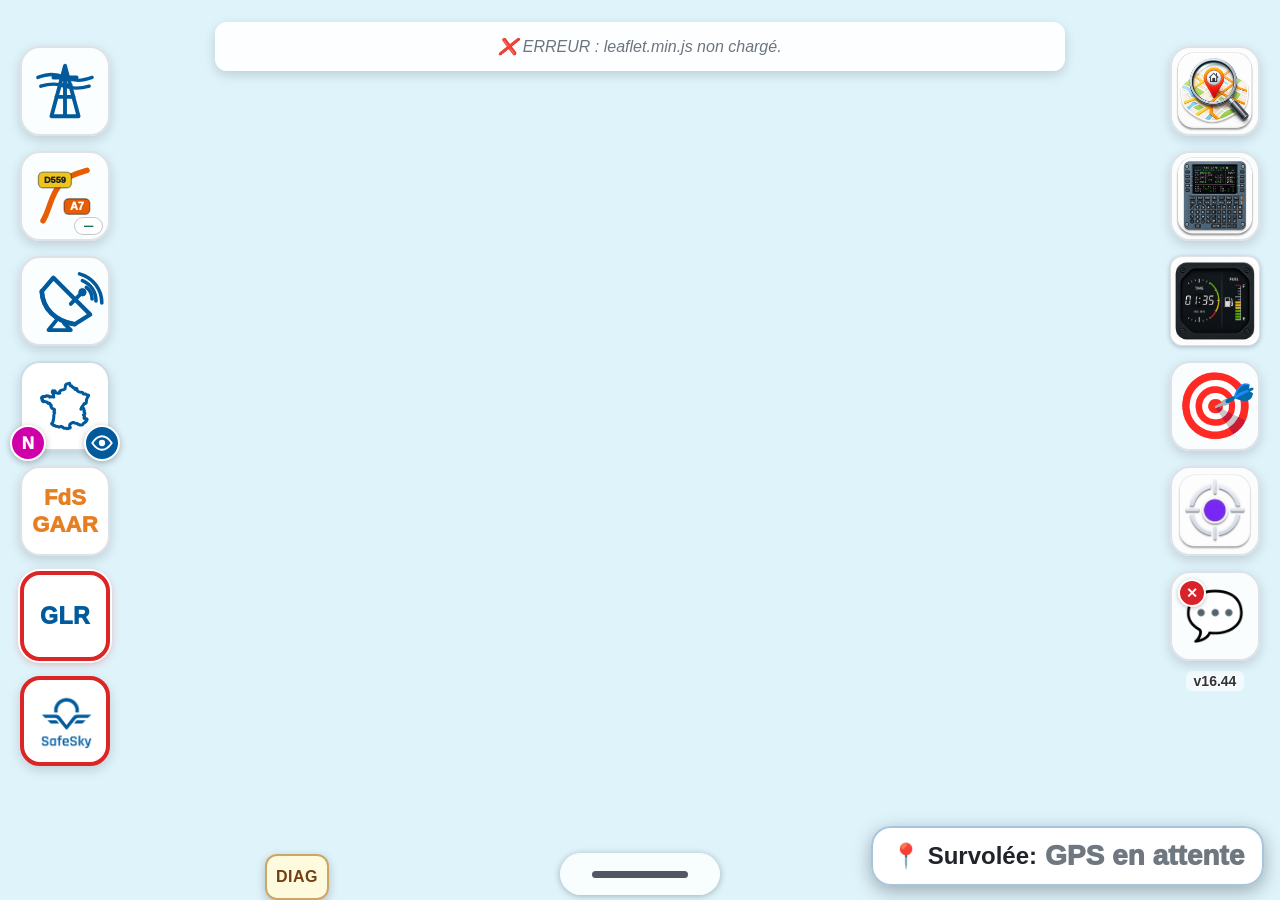
==== index.html @ b3683b92 "Update index.html" ====
<!DOCTYPE html>
<html lang="fr">
<head>
    <meta charset="UTF-8">
    <meta name="viewport" content="width=device-width, initial-scale=1.0, user-scalable=no, viewport-fit=cover">
    <title>NPF-Q400</title>
    <link rel="stylesheet" href="leaflet.css">
    <link rel="preload" href="communes_aliases.json" as="fetch" crossorigin="anonymous">
    <link rel="stylesheet" href="style.css?appv=v16.44">
    <link rel="manifest" href="manifest.json?appv=v16.44">
    <link rel="icon" type="image/png" sizes="192x192" href="icons/icon-192x192.png?appv=v13.92">
    <link rel="icon" type="image/png" sizes="512x512" href="icons/icon-512x512.png?appv=v13.92">
    <link rel="apple-touch-icon" sizes="180x180" href="icons/apple-touch-icon.png?appv=v13.92">
    <meta name="theme-color" content="#0b2f6b">
    <meta name="apple-mobile-web-app-capable" content="yes">
    <meta name="apple-mobile-web-app-status-bar-style" content="black-translucent">
    <meta name="apple-mobile-web-app-title" content="NPF-Q400">

    <style id="early-boot-style">
        html, body {
            min-height: 100%;
            background: #dbeafe;
        }
        #app-boot-screen {
            position: fixed;
            inset: 0;
            z-index: 99999;
            display: flex;
            align-items: center;
            justify-content: center;
            background: linear-gradient(180deg, #eaf4ff 0%, #cfe7ff 100%);
            color: #0b2f6b;
            font-family: -apple-system, BlinkMacSystemFont, "Segoe UI", sans-serif;
            font-weight: 800;
            letter-spacing: .02em;
            text-align: center;
        }
        #app-boot-screen .boot-card {
            padding: 18px 22px;
            border-radius: 18px;
            background: rgba(255,255,255,.86);
            box-shadow: 0 8px 24px rgba(0,0,0,.18);
            border: 1px solid rgba(255,255,255,.9);
        }
        #app-boot-screen .boot-version {
            margin-top: 5px;
            font-size: 12px;
            opacity: .68;
        }
        body.app-ready #app-boot-screen {
            opacity: 0;
            pointer-events: none;
            transition: opacity .18s ease;
        }
    </style>

    <script>
        const APP_VERSION = 'v16.44';
        const SERVICE_WORKER_URL = `./sw.js?appv=${encodeURIComponent(APP_VERSION)}`;
        const APP_VERSION_STORAGE_KEY = 'appVersion';
        const SW_CONTROLLER_RELOAD_GUARD_KEY = 'swControllerReloadGuard';
        const POST_UPDATE_NOTICE_VERSION_KEY = 'npfPostUpdateRestartNoticeVersion';
        const POST_UPDATE_NOTICE_PENDING_KEY = 'npfPostUpdateRestartNoticePending';
        const POST_UPDATE_NOTICE_REMAINING_KEY = 'npfPostUpdateRestartNoticeRemaining';
        const POST_UPDATE_NOTICE_SHOWN_VERSION_KEY = 'npfPostUpdateNoticeShownVersion';
        const POST_UPDATE_TRANSITION_PARAM = 'npfupdate';

        window.APP_VERSION = APP_VERSION;
        window.SW_DISABLED_FOR_PLATFORM = false;
        window.NPF_POST_UPDATE_NOTICE_MANAGED = true;

        function clearLegacyPostUpdateNoticeMarkers() {
            try {
                localStorage.removeItem(POST_UPDATE_NOTICE_VERSION_KEY);
                localStorage.removeItem(POST_UPDATE_NOTICE_PENDING_KEY);
                localStorage.removeItem(POST_UPDATE_NOTICE_REMAINING_KEY);
            } catch (_) {}
            window.NPF_FORCE_POST_UPDATE_NOTICE = false;
        }

        function markPostUpdateRestartNotice(version = APP_VERSION) {
            try {
                const shownVersion = localStorage.getItem(
                    POST_UPDATE_NOTICE_SHOWN_VERSION_KEY
                ) || '';
                if (shownVersion === version) {
                    clearLegacyPostUpdateNoticeMarkers();
                    return;
                }
                localStorage.setItem(POST_UPDATE_NOTICE_VERSION_KEY, version);
                localStorage.setItem(POST_UPDATE_NOTICE_PENDING_KEY, '1');
            } catch (_) {}
        }

        function shouldShowPostUpdateNotice() {
            try {
                const shownVersion = localStorage.getItem(
                    POST_UPDATE_NOTICE_SHOWN_VERSION_KEY
                ) || '';
                if (shownVersion === APP_VERSION) {
                    clearLegacyPostUpdateNoticeMarkers();
                    return false;
                }

                const pending = localStorage.getItem(
                    POST_UPDATE_NOTICE_PENDING_KEY
                ) === '1';
                const noticeVersion = localStorage.getItem(
                    POST_UPDATE_NOTICE_VERSION_KEY
                ) || '';

                return pending && (!noticeVersion || noticeVersion === APP_VERSION);
            } catch (_) {
                return false;
            }
        }

        function showNpfPostUpdateNoticeOnce() {
            if (!document.body) return;
            if (document.getElementById('post-update-restart-modal')) return;
            if (!shouldShowPostUpdateNotice()) return;

            /*
             * v14.70 — le marqueur est consommé AVANT l'affichage.
             * La v14.64 demandait de fermer immédiatement l'application mais ne
             * supprimait le marqueur qu'après deux secondes : une fermeture rapide
             * recréait donc la même alerte à chaque lancement.
             */
            try {
                localStorage.setItem(
                    POST_UPDATE_NOTICE_SHOWN_VERSION_KEY,
                    APP_VERSION
                );
            } catch (_) {}
            clearLegacyPostUpdateNoticeMarkers();

            const modal = document.createElement('div');
            modal.id = 'post-update-restart-modal';
            modal.className = 'update-reminder-modal post-update-restart-modal';
            modal.style.cssText = [
                'position:fixed',
                'inset:0',
                'z-index:2147483647',
                'display:flex',
                'align-items:center',
                'justify-content:center',
                'padding:24px',
                'box-sizing:border-box',
                'background:rgba(0,0,0,.58)'
            ].join(';');
            modal.innerHTML = `
                <div class="update-reminder-modal-content post-update-restart-modal-content" role="dialog" aria-modal="true" aria-labelledby="post-update-restart-title">
                    <h3 id="post-update-restart-title">Mise à jour installée</h3>
                    <p>NPF-Q400 ${APP_VERSION} est prête.</p>
                    <p>La mise à jour est terminée. Il n’est plus nécessaire de fermer puis relancer plusieurs fois l’application.</p>
                    <div style="display:flex;justify-content:flex-end;margin-top:18px">
                        <button id="post-update-continue-button" type="button" style="min-width:150px;padding:11px 18px;border:0;border-radius:10px;background:#0b5ed7;color:#fff;font:700 16px -apple-system,BlinkMacSystemFont,'Segoe UI',sans-serif">Continuer</button>
                    </div>
                </div>
            `;

            const content = modal.firstElementChild;
            if (content) {
                content.style.cssText = [
                    'width:min(620px,calc(100vw - 48px))',
                    'max-height:calc(100vh - 48px)',
                    'overflow:auto',
                    'box-sizing:border-box',
                    'padding:24px',
                    'border-radius:16px',
                    'background:#fff',
                    'color:#1f2937',
                    'font-family:-apple-system,BlinkMacSystemFont,"Segoe UI",sans-serif',
                    'box-shadow:0 18px 50px rgba(0,0,0,.35)'
                ].join(';');
            }

            const close = () => {
                try { modal.remove(); } catch (_) {}
            };
            modal.addEventListener('click', event => {
                if (event.target === modal) close();
            });
            document.addEventListener('keydown', function onNoticeKeydown(event) {
                if (event.key !== 'Escape') return;
                document.removeEventListener('keydown', onNoticeKeydown);
                close();
            });
            document.body.appendChild(modal);
            document.getElementById('post-update-continue-button')
                ?.addEventListener('click', close, { once: true });
        }
        window.showNpfPostUpdateNoticeOnce = showNpfPostUpdateNoticeOnce;

        // Migration immédiate des marqueurs bloqués laissés par la v14.64.
        try {
            const bootUrl = new URL(window.location.href);
            const transitionVersion = bootUrl.searchParams.get(
                POST_UPDATE_TRANSITION_PARAM
            ) || '';
            if (transitionVersion === APP_VERSION) {
                markPostUpdateRestartNotice(APP_VERSION);
            }
            bootUrl.searchParams.delete(POST_UPDATE_TRANSITION_PARAM);
            bootUrl.searchParams.delete('swrefresh');
            if (bootUrl.toString() !== window.location.href) {
                window.history.replaceState(
                    null,
                    '',
                    `${bootUrl.pathname}${bootUrl.search}${bootUrl.hash}`
                );
            }
        } catch (_) {}

        try {
            const storedVersionAtBoot = localStorage.getItem(
                APP_VERSION_STORAGE_KEY
            ) || '';
            if (storedVersionAtBoot && storedVersionAtBoot !== APP_VERSION) {
                markPostUpdateRestartNotice(APP_VERSION);
            }
            if (storedVersionAtBoot !== APP_VERSION) {
                localStorage.setItem(APP_VERSION_STORAGE_KEY, APP_VERSION);
                sessionStorage.removeItem(SW_CONTROLLER_RELOAD_GUARD_KEY);
            }
        } catch (_) {}

        // Sécurité : ne jamais laisser l'écran de démarrage bloquer indéfiniment.
        window.addEventListener('load', () => {
            setTimeout(() => {
                try {
                    if (document.body && !document.body.classList.contains('app-ready')) {
                        document.body.classList.add('app-ready');
                        document.documentElement.classList.add('app-ready');
                    }
                } catch (_) {}
            }, 12000);
        }, { once: true });

        if ('serviceWorker' in navigator) {
            /*
             * Mise à jour automatique : le garde-fou est limité à la page
             * courante. Un ancien marqueur sessionStorage ne doit plus empêcher
             * une nouvelle prise de contrôle lors d'une mise à jour ultérieure.
             */
            let npfControllerReloadScheduled = false;
            navigator.serviceWorker.addEventListener('controllerchange', () => {
                if (npfControllerReloadScheduled) return;
                npfControllerReloadScheduled = true;
                try {
                    const refreshUrl = new URL(window.location.href);
                    refreshUrl.pathname = refreshUrl.pathname.replace(/[^/]*$/, 'index.html');
                    /*
                     * v16.32 — la page encore ouverte peut être l'ancienne version.
                     * Ne surtout pas réinjecter son APP_VERSION dans l'URL après
                     * controllerchange. On retire appv et on demande au nouveau SW
                     * un shell réseau validé contre SA version active.
                     */
                    refreshUrl.searchParams.delete('appv');
                    refreshUrl.searchParams.set('swrefresh', Date.now().toString());
                    window.location.replace(refreshUrl.toString());
                } catch (_) {
                    window.location.reload();
                }
            });
        }

        window.forceRecoveryReload = async () => {
            const forceButton = document.getElementById('force-update-button');
            if (forceButton) {
                forceButton.disabled = true;
                forceButton.textContent = '⏳ MAJ...';
            }

            try {
                if ('serviceWorker' in navigator) {
                    const registration = await navigator.serviceWorker.register(
                        SERVICE_WORKER_URL,
                        { updateViaCache: 'none' }
                    );
                    if (registration && typeof registration.update === 'function') {
                        await Promise.race([
                            registration.update(),
                            new Promise(resolve => setTimeout(resolve, 4500))
                        ]).catch(() => null);
                    }
                    registration?.waiting?.postMessage({ type: 'SKIP_WAITING' });
                }
            } catch (error) {
                console.log('Mise à jour service worker différée:', error);
            }

            const refreshUrl = new URL(window.location.href);
            refreshUrl.pathname = refreshUrl.pathname.replace(/[^/]*$/, 'index.html');
            refreshUrl.searchParams.set('appv', APP_VERSION);
            refreshUrl.searchParams.set('ts', Date.now().toString());
            window.location.replace(refreshUrl.toString());
        };

        if ('serviceWorker' in navigator) {
            const watchedRegistrations = new WeakSet();
            const SW_UPDATE_RETRY_DELAY_MS = 5000;
            const SW_UPDATE_RETRY_WINDOW_MS = 65000;
            const SW_UPDATE_DIAG_STORAGE_KEY = 'npfSwUpdateDiagV1';
            let swUpdateRetryTimer = 0;
            let swUpdateRetryStartedAt = 0;
            let swUpdateAttempt = 0;
            let swUpdateStopped = false;

            /*
             * v16.36 — journal court persistant : les événements d'une transition
             * peuvent survivre au controllerchange/rechargement et apparaître dans
             * l'export DIAG de la nouvelle page.
             */
            const recordSwUpdateDiag = (stage, detail = '') => {
                try {
                    const now = Date.now();
                    const previous = JSON.parse(sessionStorage.getItem(SW_UPDATE_DIAG_STORAGE_KEY) || '[]');
                    const recent = Array.isArray(previous)
                        ? previous.filter(item => item && Number(item.at) >= now - 15 * 60 * 1000)
                        : [];
                    recent.push({ at: now, stage: String(stage || ''), detail: String(detail || '') });
                    sessionStorage.setItem(SW_UPDATE_DIAG_STORAGE_KEY, JSON.stringify(recent.slice(-40)));
                } catch (_) {}
                try {
                    const diag = window.NPF_STARTUP_DIAGNOSTIC;
                    if (diag && typeof diag.mark === 'function') {
                        const key = `sw_${Date.now()}_${Math.random().toString(36).slice(2, 7)}`;
                        diag.mark(key, `PWA MAJ — ${stage}`, detail);
                    }
                } catch (_) {}
            };
            window.NPF_SW_UPDATE_DIAG_STORAGE_KEY = SW_UPDATE_DIAG_STORAGE_KEY;

            const activateWaitingServiceWorker = registration => {
                try {
                    if (registration?.waiting) {
                        recordSwUpdateDiag('waiting', 'activation demandée');
                        registration.waiting.postMessage({ type: 'SKIP_WAITING' });
                    }
                } catch (_) {}
            };

            const watchServiceWorkerUpdate = registration => {
                if (!registration || watchedRegistrations.has(registration)) return;
                watchedRegistrations.add(registration);
                registration.addEventListener('updatefound', () => {
                    recordSwUpdateDiag('updatefound', `tentative ${swUpdateAttempt || 1}`);
                    const worker = registration.installing;
                    if (!worker) return;
                    recordSwUpdateDiag('installing', worker.state || 'installing');
                    worker.addEventListener('statechange', () => {
                        recordSwUpdateDiag(worker.state || 'statechange');
                        if (worker.state === 'installed') {
                            try { worker.postMessage({ type: 'SKIP_WAITING' }); } catch (_) {}
                        }
                        if (worker.state === 'redundant') {
                            /* Échec d'installation atomique : la boucle de retry page continue. */
                            scheduleServiceWorkerRetry(registration, 1200);
                        }
                    });
                });
            };

            const askControllerVersion = async (timeoutMs = 900) => {
                if (!navigator.serviceWorker.controller || typeof MessageChannel === 'undefined') return '';
                return await new Promise(resolve => {
                    let done = false;
                    const finish = version => {
                        if (done) return;
                        done = true;
                        resolve(String(version || ''));
                    };
                    const timer = setTimeout(() => finish(''), timeoutMs);
                    try {
                        const channel = new MessageChannel();
                        channel.port1.onmessage = event => {
                            clearTimeout(timer);
                            finish(event?.data?.version || '');
                        };
                        navigator.serviceWorker.controller.postMessage(
                            { type: 'GET_SW_VERSION' },
                            [channel.port2]
                        );
                    } catch (_) {
                        clearTimeout(timer);
                        finish('');
                    }
                });
            };

            const stopServiceWorkerRetryIfCurrent = async () => {
                const controlledVersion = await askControllerVersion();
                if (controlledVersion === APP_VERSION) {
                    swUpdateStopped = true;
                    if (swUpdateRetryTimer) clearTimeout(swUpdateRetryTimer);
                    swUpdateRetryTimer = 0;
                    recordSwUpdateDiag('active', controlledVersion);
                    return true;
                }
                return false;
            };

            const scheduleServiceWorkerRetry = (registration, delayMs = SW_UPDATE_RETRY_DELAY_MS) => {
                if (swUpdateStopped || swUpdateRetryTimer) return;
                if (!swUpdateRetryStartedAt) swUpdateRetryStartedAt = Date.now();
                if (Date.now() - swUpdateRetryStartedAt >= SW_UPDATE_RETRY_WINDOW_MS) {
                    recordSwUpdateDiag('retry-stop', `${swUpdateAttempt} tentatives`);
                    return;
                }
                swUpdateRetryTimer = setTimeout(async () => {
                    swUpdateRetryTimer = 0;
                    await runServiceWorkerUpdateAttempt(registration);
                }, Math.max(500, Number(delayMs) || SW_UPDATE_RETRY_DELAY_MS));
            };

            const runServiceWorkerUpdateAttempt = async registration => {
                if (!registration || swUpdateStopped) return;

                /*
                 * v16.44 — effectuer AU MOINS une vraie `registration.update()`
                 * à chaque lancement différé. Le fait que le contrôleur courant
                 * ait la même version que la page ne prouve pas qu'une version
                 * plus récente n'est pas déjà disponible sur GitHub.
                 */
                swUpdateAttempt += 1;
                recordSwUpdateDiag('check', `tentative ${swUpdateAttempt}`);
                activateWaitingServiceWorker(registration);

                try {
                    if (typeof registration.update === 'function') {
                        await Promise.race([
                            registration.update(),
                            new Promise(resolve => setTimeout(resolve, 4500))
                        ]).catch(() => null);
                    }
                } catch (error) {
                    recordSwUpdateDiag('check-error', error?.message || String(error || ''));
                }

                activateWaitingServiceWorker(registration);

                if (registration.installing || registration.waiting) {
                    scheduleServiceWorkerRetry(registration);
                    return;
                }

                const controlledVersion = await askControllerVersion();
                if (controlledVersion === APP_VERSION) {
                    swUpdateStopped = true;
                    if (swUpdateRetryTimer) clearTimeout(swUpdateRetryTimer);
                    swUpdateRetryTimer = 0;
                    recordSwUpdateDiag('active', controlledVersion);
                    return;
                }

                scheduleServiceWorkerRetry(registration);
            };

            const getOrRegisterServiceWorker = async ({ allowRegister = true } = {}) => {
                try {
                    let registration = await navigator.serviceWorker.getRegistration();
                    if (!registration && allowRegister) {
                        registration = await navigator.serviceWorker.register(
                            SERVICE_WORKER_URL,
                            { updateViaCache: 'none' }
                        );
                    }
                    if (registration) {
                        watchServiceWorkerUpdate(registration);
                        activateWaitingServiceWorker(registration);
                    }
                    return registration || null;
                } catch (error) {
                    console.log('Erreur accès Service Worker:', error);
                    recordSwUpdateDiag('register-error', error?.message || String(error || ''));
                    return null;
                }
            };

            let swUpdateFlowStarted = false;
            const startDeferredServiceWorkerUpdateFlow = async (reason = 'deferred') => {
                if (swUpdateFlowStarted) return;
                swUpdateFlowStarted = true;
                recordSwUpdateDiag('check-start', reason);

                const registration = await getOrRegisterServiceWorker({ allowRegister: true });
                if (!registration) return;

                if (!swUpdateRetryStartedAt) swUpdateRetryStartedAt = Date.now();
                await runServiceWorkerUpdateAttempt(registration);
                scheduleServiceWorkerRetry(registration);
            };

            navigator.serviceWorker.addEventListener('message', event => {
                const data = event?.data || {};
                if (data.type !== 'NPF_SW_INSTALL_STAGE') return;
                recordSwUpdateDiag(
                    `sw-${String(data.stage || 'install')}`,
                    data.detail || ''
                );
            });

            window.addEventListener('load', async () => {
                recordSwUpdateDiag('load', APP_VERSION);

                /*
                 * v16.44 — ne plus provoquer la recherche d'une nouvelle version
                 * pendant le chemin critique de démarrage quand un SW contrôle déjà
                 * la PWA. `register()` peut lui-même déclencher une vérification :
                 * on utilise donc d'abord la registration existante, puis on attend
                 * `npf-startup-core-ready` avant le premier `registration.update()`.
                 */
                if (navigator.serviceWorker.controller) {
                    const registration = await getOrRegisterServiceWorker({ allowRegister: false });
                    if (registration) watchServiceWorkerUpdate(registration);

                    let deferredTimer = 0;
                    const startAfterCore = () => {
                        if (deferredTimer || swUpdateFlowStarted) return;
                        recordSwUpdateDiag('check-deferred', 'après démarrage principal');
                        deferredTimer = setTimeout(() => {
                            deferredTimer = 0;
                            startDeferredServiceWorkerUpdateFlow('core-ready + 5000 ms');
                        }, 5000);
                    };

                    window.addEventListener('npf-startup-core-ready', startAfterCore, { once: true });
                    if (window.NPF_STARTUP_CORE_READY === true) {
                        startAfterCore();
                    }

                    /* Sécurité : si l'événement n'arrive pas, vérifier plus tard sans bloquer le démarrage. */
                    setTimeout(() => {
                        if (!swUpdateFlowStarted) {
                            startDeferredServiceWorkerUpdateFlow('fallback 18000 ms');
                        }
                    }, 18000);
                    return;
                }

                /* Première installation / absence réelle de contrôleur : comportement immédiat conservé. */
                const registration = await getOrRegisterServiceWorker({ allowRegister: true });
                try {
                    if (!navigator.serviceWorker.controller) {
                        const guardKey = `${SW_CONTROLLER_RELOAD_GUARD_KEY}:offline:${APP_VERSION}`;
                        await Promise.race([
                            navigator.serviceWorker.ready,
                            new Promise(resolve => setTimeout(resolve, 2500))
                        ]).catch(() => null);
                        if (
                            !navigator.serviceWorker.controller
                            && sessionStorage.getItem(guardKey) !== '1'
                        ) {
                            sessionStorage.setItem(guardKey, '1');
                            const refreshUrl = new URL(window.location.href);
                            refreshUrl.searchParams.set('appv', APP_VERSION);
                            refreshUrl.searchParams.set('swctl', Date.now().toString());
                            recordSwUpdateDiag('no-controller', 'rechargement de prise de contrôle');
                            window.location.replace(refreshUrl.toString());
                            return;
                        }
                    }
                    if (registration) {
                        swUpdateFlowStarted = true;
                        if (!swUpdateRetryStartedAt) swUpdateRetryStartedAt = Date.now();
                        await runServiceWorkerUpdateAttempt(registration);
                        scheduleServiceWorkerRetry(registration);
                    }
                } catch (_) {}
            }, { once: true });
        }

        document.addEventListener('DOMContentLoaded', () => {
            showNpfPostUpdateNoticeOnce();
            const mainVersionDisplay = document.getElementById('app-version-display');
            if (mainVersionDisplay) mainVersionDisplay.textContent = APP_VERSION;

            const earlyForceButton = document.getElementById('force-update-button');
            if (earlyForceButton) {
                earlyForceButton.addEventListener('click', () => {
                    window.forceRecoveryReload();
                });
            }
        });
    </script>
</head>
<body>

    <div id="app-boot-screen" aria-live="polite">
        <div class="boot-card">
            <div>Chargement NPF-Q400…</div>
            <div class="boot-version">Patience, je réfléchis ...</div>
        </div>
    </div>
    <div id="map"></div>
    <div id="left-map-action-buttons">
        <button id="high-voltage-lines-button" class="left-map-action-button high-voltage-map-button" title="Afficher/Masquer les lignes haute tension RTE" aria-label="Afficher/Masquer les lignes haute tension RTE">
            <span class="powerline-icon" aria-hidden="true">
                <svg viewBox="0 0 64 64" focusable="false" role="img">
                    <path class="powerline-tower" d="M32 6 L18 58 H46 Z M32 6 V58 M23 38 H41 M26 26 H38 M20 18 H44"/>
                    <path class="powerline-wire" d="M4 18 C15 14 22 14 32 18 C42 22 49 22 60 18"/>
                    <path class="powerline-wire" d="M7 27 C17 24 24 24 32 27 C40 30 47 30 57 27"/>
                </svg>
            </span>
        </button>
        <button id="road-overlay-button" class="left-map-action-button road-overlay-map-button"
                title="Afficher/Masquer le calque routier A / N / D / M / T"
                aria-label="Afficher/Masquer le calque routier autoroutes, nationales, départementales, métropolitaines et territoriales">
            <span class="road-overlay-icon" aria-hidden="true">
                <svg viewBox="0 0 72 72" focusable="false" role="img">
                    <path class="road-overlay-road-casing" d="M12 63 C20 50 20 35 31 23 C39 14 48 12 60 8"/>
                    <path class="road-overlay-road-line" d="M12 63 C20 50 20 35 31 23 C39 14 48 12 60 8"/>
                    <rect class="road-overlay-shield road-overlay-shield-a" x="35" y="39" width="28" height="17" rx="5"/>
                    <text class="road-overlay-shield-text" x="49" y="51">A7</text>
                    <rect class="road-overlay-shield road-overlay-shield-d" x="7" y="10" width="36" height="17" rx="5"/>
                    <text class="road-overlay-shield-text road-overlay-shield-text-dark" x="25" y="22">D559</text>
                </svg>
            </span>
            <span id="road-overlay-button-status" class="road-overlay-button-status">—</span>
        </button>
        <button id="ops-frequencies-pdf-button" class="left-map-action-button ops-frequencies-map-button" title="Ouvrir la carte fréquences OPS" aria-label="Ouvrir la carte fréquences OPS">
            <span class="radio-frequency-icon" aria-hidden="true">
                <svg viewBox="0 0 64 64" focusable="false" role="img">
                    <path class="radio-dish-bowl" d="M8 22 C9 40 22 53 42 56 L58 46 L20 8 Z"/>
                    <path class="radio-dish-rim" d="M8 22 C9 40 22 53 42 56"/>
                    <path class="radio-dish-arm" d="M38 35 L48 25"/>
                    <circle class="radio-dish-node" cx="50" cy="23" r="3.8"/>
                    <path class="radio-wave" d="M54 18 C58 21 60 25 60 30"/>
                    <path class="radio-wave" d="M50 11 C59 15 64 23 64 32"/>
                    <path class="radio-wave" d="M47 4 C61 8 70 20 70 34"/>
                    <path class="radio-dish-foot" d="M23 52 L15 62 H38 L31 55"/>
                </svg>
            </span>
        </button>
        <div class="quick-offline-map-control">
            <button id="quick-offline-map-button"
                    class="left-map-action-button quick-offline-map-button"
                    type="button"
                    title="Choisir rapidement une carte offline"
                    aria-label="Choisir rapidement une carte offline">
                <span class="quick-offline-france-icon" aria-hidden="true">
                    <svg viewBox="0 0 100 100" focusable="false" role="img">
                        <path class="quick-offline-france-shape"
                              d="M 58.3 9.5 L 52.3 11.0 L 50.8 13.0 L 50.1 19.3 L 48.0 20.8 L 43.8 21.7 L 41.5 22.8 L 40.2 25.1 L 40.7 26.9 L 38.1 27.5 L 33.5 26.5 L 32.8 25.9 L 32.4 23.2 L 28.1 22.6 L 27.3 24.8 L 27.8 26.6 L 29.4 28.7 L 29.5 33.1 L 30.0 34.1 L 27.3 33.4 L 24.1 33.5 L 22.6 34.2 L 21.0 32.3 L 16.5 31.7 L 15.7 32.9 L 10.5 33.0 L 8.5 34.3 L 8.0 36.2 L 9.7 37.5 L 10.1 38.5 L 9.2 38.9 L 9.1 40.0 L 10.8 42.3 L 11.7 42.6 L 13.1 41.7 L 18.1 43.3 L 19.6 45.1 L 21.1 44.7 L 23.0 45.5 L 22.8 46.7 L 24.5 47.5 L 25.6 48.9 L 24.8 49.3 L 24.8 50.7 L 25.9 53.1 L 27.9 54.8 L 31.1 56.2 L 31.3 57.3 L 30.2 59.9 L 31.7 61.9 L 31.0 62.4 L 30.5 62.1 L 31.0 62.5 L 29.8 67.8 L 30.1 69.6 L 29.2 74.8 L 28.8 74.8 L 28.9 76.7 L 28.2 79.0 L 26.0 81.5 L 26.4 82.4 L 28.5 83.1 L 28.8 84.4 L 32.4 85.1 L 33.8 86.3 L 36.5 86.4 L 39.3 87.6 L 41.2 87.3 L 43.0 86.3 L 46.2 87.7 L 46.0 88.4 L 48.8 89.9 L 51.4 89.7 L 53.1 90.5 L 55.3 90.4 L 56.7 89.5 L 59.2 89.5 L 59.4 88.3 L 58.3 85.8 L 58.5 83.2 L 59.5 81.9 L 63.6 79.5 L 65.0 79.3 L 67.4 80.6 L 71.9 81.2 L 73.1 82.7 L 74.9 82.9 L 75.9 83.9 L 79.4 84.0 L 82.1 82.7 L 82.6 81.3 L 84.7 80.2 L 85.3 79.1 L 87.4 78.3 L 89.7 73.9 L 88.7 72.7 L 85.7 73.1 L 84.2 72.1 L 83.9 70.5 L 85.0 68.4 L 82.8 65.8 L 84.2 65.4 L 85.3 64.4 L 85.4 62.6 L 83.8 60.1 L 84.5 59.7 L 84.7 58.3 L 83.4 56.6 L 83.5 54.5 L 82.5 53.6 L 81.1 53.5 L 79.8 54.1 L 78.3 55.7 L 79.2 54.5 L 79.6 52.2 L 81.2 51.2 L 81.3 50.1 L 84.2 46.9 L 83.9 45.7 L 86.5 45.6 L 87.9 44.3 L 88.5 38.6 L 90.2 34.3 L 91.8 32.3 L 92.0 30.7 L 88.0 29.7 L 86.6 28.7 L 82.8 28.4 L 81.2 25.8 L 74.7 24.8 L 71.6 22.3 L 71.0 18.9 L 69.6 18.6 L 68.3 20.4 L 67.6 20.4 L 66.9 17.9 L 64.8 17.4 L 64.6 16.7 L 62.8 15.9 L 62.1 14.1 L 59.4 13.7 Z"/>
                    </svg>
                </span>
            </button>
            <button id="quick-sia-vrp-toggle"
                    class="quick-sia-vrp-toggle"
                    type="button"
                    aria-pressed="true"
                    title="Masquer les points VFR / VRP"
                    aria-label="Masquer les points VFR / VRP">
                <span aria-hidden="true">N</span>
            </button>
            <button id="quick-sia-zones-toggle"
                    class="quick-sia-zones-toggle"
                    type="button"
                    aria-pressed="false"
                    title="Masquer temporairement les zones SIA de la carte"
                    aria-label="Masquer temporairement les zones SIA de la carte">
                <svg viewBox="0 0 32 32" aria-hidden="true" focusable="false">
                    <path class="quick-sia-eye-outline" d="M3 16 C7.2 9.7 11.5 7 16 7 C20.5 7 24.8 9.7 29 16 C24.8 22.3 20.5 25 16 25 C11.5 25 7.2 22.3 3 16 Z"/>
                    <circle class="quick-sia-eye-pupil" cx="16" cy="16" r="4.2"/>
                    <path class="quick-sia-eye-slash" d="M5 5 L27 27"/>
                </svg>
            </button>
        </div>
        <button id="briefing-docs-map-button"
                class="left-map-action-button briefing-docs-group-map-button briefing-docs-none-loaded"
                type="button"
                title="FdS / GAAR — ouvrir les documents opérationnels"
                aria-label="FdS / GAAR — ouvrir les documents opérationnels">
            <span id="briefing-docs-main-fds-label" class="briefing-docs-main-line briefing-doc-missing">FdS</span>
            <span id="briefing-docs-main-gaar-label" class="briefing-docs-main-line briefing-doc-missing">GAAR</span>
        </button>
        <button id="global-link-layer-button"
                class="left-map-action-button global-link-map-button global-link-auth-needed"
                type="button"
                title="Global Link — connexion requise"
                aria-label="Global Link — afficher ou masquer les appareils suivis">
            <span class="global-link-map-label">GLR</span>
            <span id="global-link-off-button-count" class="global-link-off-button-count" style="display:none;">0</span>
            <span id="global-link-button-count" class="global-link-button-count" style="display:none;">0</span>
        </button>
        <button id="traffic-layer-button" class="left-map-action-button traffic-map-button" title="SafeSky — afficher/masquer le trafic aérien indicatif — appui long : filtres" aria-label="SafeSky — afficher ou masquer le trafic aérien indicatif">
            <span class="traffic-icon traffic-safesky-icon" aria-hidden="true"></span>
            <span id="traffic-tracked-button-count" class="traffic-tracked-button-count" style="display:none;">0</span>
            <span id="traffic-button-count" class="traffic-button-count">0</span>
        </button>
        <button id="simulation-motion-button" class="left-map-action-button simulation-motion-map-button" type="button" hidden
                title="Régler la vitesse et la route de l’avion simulé"
                aria-label="Régler la vitesse et la route de l’avion simulé">
            <span class="simulation-motion-glyph" aria-hidden="true">✈</span>
            <span id="simulation-motion-button-summary" class="simulation-motion-button-summary">0 kt · 000°</span>
        </button>
        <button id="npf-startup-diag-button"
                class="left-map-action-button npf-startup-diag-button"
                type="button"
                title="Diagnostic du chargement de la carte"
                aria-label="Ouvrir le diagnostic du chargement">
            <span class="npf-startup-diag-button-label">DIAG</span>
        </button>
    </div>
    <div id="traffic-status-display" class="traffic-status-display" style="display: none;"></div>

    <button id="sia-profile-swipe-handle"
            class="sia-profile-swipe-handle"
            type="button"
            aria-label="Faire glisser vers le haut pour ouvrir le profil des espaces"
            title="Glisser vers le haut : PROFIL ESPACES">
        <span aria-hidden="true"></span>
    </button>

    <div id="sia-profile-panel" class="sia-profile-panel" hidden aria-hidden="true">
        <div class="sia-profile-header">
            <div>
                <div class="sia-profile-title">PROFIL ESPACES</div>
                <div id="sia-profile-subtitle" class="sia-profile-subtitle">Coupe verticale devant l'avion</div>
            </div>
            <div class="sia-profile-controls">
                <button type="button" class="sia-profile-range-button active" data-profile-range="25">25 NM</button>
                <button type="button" class="sia-profile-range-button" data-profile-range="50">50 NM</button>
                <button type="button" class="sia-profile-range-button" data-profile-range="100">100 NM</button>
                <button id="sia-profile-close" type="button" class="sia-profile-close" aria-label="Fermer le profil">&times;</button>
            </div>
        </div>
        <div class="sia-profile-zone-toolbar">
            <div class="sia-profile-zone-toolbar-main">
                <span class="sia-profile-zone-toolbar-title">Zones du profil</span>
                <div id="sia-profile-zone-filters" class="sia-profile-zone-filters" aria-label="Sélection des zones affichées dans le profil"></div>
            </div>
            <button id="sia-profile-map-zones-toggle"
                    type="button"
                    class="sia-profile-map-zones-toggle"
                    aria-pressed="false"
                    title="Masquer temporairement les zones de la carte sans modifier les filtres">Masquer zones</button>
        </div>
        <div id="sia-profile-chart" class="sia-profile-chart"></div>
        <div class="sia-profile-note">FL représentés à 100 ft/FL ; SFC/AGL sans profil de relief.</div>
    </div>

    <div id="briefing-doc-selector-modal"
         class="briefing-doc-selector-modal"
         style="display: none;"
         aria-hidden="true">
        <div class="briefing-doc-selector-modal-content"
             role="dialog"
             aria-modal="true"
             aria-labelledby="briefing-doc-selector-title">
            <button id="close-briefing-doc-selector-modal"
                    class="briefing-doc-selector-modal-close"
                    type="button"
                    aria-label="Fermer">&times;</button>
            <h2 id="briefing-doc-selector-title">FdS / GAAR</h2>
            <p class="briefing-doc-selector-help">Sélectionne le document à ouvrir. La couleur indique si le document du jour est déjà chargé.</p>
            <div class="briefing-doc-selector-list">
                <button id="briefing-fds-map-button"
                        class="briefing-doc-map-button briefing-doc-selector-choice briefing-doc-missing"
                        type="button"
                        title="FdS du jour non téléchargée"
                        aria-label="FdS du jour non téléchargée">
                    <span class="briefing-doc-selector-choice-name">FdS</span>
                    <span id="briefing-fds-selector-status" class="briefing-doc-selector-choice-status">Non téléchargée</span>
                </button>
                <button id="briefing-gaar-map-button"
                        class="briefing-doc-map-button briefing-doc-selector-choice briefing-doc-missing"
                        type="button"
                        title="GAAR du jour non téléchargé"
                        aria-label="GAAR du jour non téléchargé">
                    <span class="briefing-doc-selector-choice-name">GAAR</span>
                    <span id="briefing-gaar-selector-status" class="briefing-doc-selector-choice-status">Non téléchargé</span>
                </button>
            </div>
            <div class="briefing-doc-selector-bfg-row">
                <button id="briefing-docs-bfg-pair-button"
                        class="briefing-doc-selector-bfg-button"
                        type="button"
                        title="Associer BFG à NPF"
                        aria-label="Associer BFG à NPF">BFG</button>
            </div>
        </div>
    </div>

    <div id="global-link-password-modal"
         class="global-link-auth-modal"
         style="display: none;"
         aria-hidden="true">
        <div class="global-link-auth-dialog" role="dialog" aria-modal="true" aria-labelledby="global-link-password-title">
            <button id="global-link-password-close" class="global-link-auth-close" type="button" aria-label="Fermer">×</button>
            <h3 id="global-link-password-title">Global Link Rescue</h3>
            <p class="global-link-auth-explain">Saisis le mot de passe NPF pour accéder à Global Link.</p>
            <input id="global-link-password-input"
                   class="global-link-password-input"
                   type="password"
                   autocomplete="current-password"
                   autocapitalize="none"
                   spellcheck="false"
                   placeholder="Mot de passe NPF"
                   aria-label="Mot de passe NPF Global Link" />
            <div id="global-link-password-status" class="global-link-auth-status" aria-live="polite"></div>
            <div class="global-link-auth-actions">
                <button id="global-link-password-submit" type="button" class="global-link-primary-button">Continuer</button>
            </div>
        </div>
    </div>

    <div id="global-link-auth-modal"
         class="global-link-auth-modal"
         style="display: none;"
         aria-hidden="true">
        <div class="global-link-auth-dialog" role="dialog" aria-modal="true" aria-labelledby="global-link-auth-title">
            <button id="global-link-auth-close" class="global-link-auth-close" type="button" aria-label="Fermer">×</button>
            <h3 id="global-link-auth-title">Global Link Rescue</h3>
            <p class="global-link-auth-explain">Recopie le code de sécurité affiché ci-dessous pour autoriser le suivi Global Link.</p>
            <div class="global-link-captcha-frame">
                <img id="global-link-captcha-image" alt="Code de sécurité Global Link" />
            </div>
            <input id="global-link-captcha-input"
                   class="global-link-captcha-input"
                   type="text"
                   inputmode="numeric"
                   autocomplete="off"
                   maxlength="8"
                   placeholder="Code de sécurité" />
            <div id="global-link-auth-status" class="global-link-auth-status" aria-live="polite"></div>
            <div class="global-link-auth-actions">
                <button id="global-link-captcha-refresh" type="button" class="global-link-secondary-button">Nouveau code</button>
                <button id="global-link-auth-submit" type="button" class="global-link-primary-button">Connexion</button>
            </div>
        </div>
    </div>

    <div id="briefing-docs-password-modal"
         class="briefing-docs-password-modal"
         style="display: none;"
         aria-hidden="true">
        <div class="briefing-docs-password-dialog"
             role="dialog"
             aria-modal="true"
             aria-labelledby="briefing-docs-password-title">
            <button id="briefing-docs-password-close"
                    class="briefing-docs-password-close"
                    type="button"
                    aria-label="Fermer">&times;</button>
            <h2 id="briefing-docs-password-title">Accès FdS / GAAR</h2>
            <p id="briefing-docs-password-help">Si BFG a déjà autorisé NPF aujourd’hui, l’accès est automatique. Sinon utilise le mot de passe NPF ou, pour la première association seulement, le code BFG.</p>
            <input id="briefing-docs-password-input"
                   type="password"
                   autocomplete="current-password"
                   placeholder="Mot de passe NPF"
                   aria-label="Mot de passe FdS et GAAR">
            <button id="briefing-docs-authorize-button"
                    type="button"
                    class="briefing-docs-password-submit">Autoriser jusqu’à minuit</button>
            <div class="briefing-docs-bfg-pairing-separator">Première association BFG ↔ NPF</div>
            <input id="briefing-docs-bfg-code-input"
                   type="text"
                   inputmode="numeric"
                   autocomplete="one-time-code"
                   maxlength="8"
                   placeholder="Code BFG à 8 chiffres"
                   aria-label="Code d'association BFG">
            <button id="briefing-docs-bfg-code-button"
                    type="button"
                    class="briefing-docs-password-submit briefing-docs-bfg-code-submit">Associer avec le code BFG</button>
            <div id="briefing-docs-password-status"
                 class="briefing-docs-password-status"
                 aria-live="polite"></div>
        </div>
    </div>

    <div id="briefing-doc-viewer-modal"
         class="briefing-doc-viewer-modal"
         style="display: none;"
         aria-hidden="true">
        <div class="briefing-doc-viewer-toolbar">
            <div class="briefing-doc-viewer-heading">
                <strong id="briefing-doc-viewer-title">FdS / GAAR</strong>
                <span id="briefing-doc-viewer-meta"></span>
            </div>
            <div class="briefing-doc-viewer-actions">
                <button id="briefing-doc-viewer-refresh"
                        type="button"
                        class="briefing-doc-viewer-refresh">Maj</button>
                <button id="briefing-doc-viewer-close"
                        type="button"
                        class="briefing-doc-viewer-close">Fermer</button>
            </div>
        </div>
        <div id="briefing-doc-viewer-status"
             class="briefing-doc-viewer-status"
             aria-live="polite"></div>
        <div id="briefing-doc-viewer-stage" class="briefing-doc-viewer-stage">
            <iframe id="briefing-doc-viewer-frame"
                    class="briefing-doc-viewer-frame"
                    title="Document FdS ou GAAR"
                    src="about:blank"></iframe>
        </div>
    </div>

    <div id="quick-offline-map-modal"
         class="quick-offline-map-modal"
         style="display: none;"
         aria-hidden="true">
        <div class="quick-offline-map-modal-content"
             role="dialog"
             aria-modal="true"
             aria-labelledby="quick-offline-map-modal-title">
            <button id="close-quick-offline-map-modal"
                    class="quick-offline-map-modal-close"
                    type="button"
                    aria-label="Fermer">&times;</button>
            <h2 id="quick-offline-map-modal-title">Cartes Offline</h2>
            <p class="quick-offline-map-help">Sélectionne directement la carte à afficher. Un nouvel appui sur la carte déjà active force sa réouverture.</p>
            <div id="quick-offline-map-list" class="quick-offline-map-list" aria-live="polite"></div>
            <div id="quick-offline-map-status" class="quick-offline-map-status" aria-live="polite"></div>
        </div>
    </div>

    <div id="simulation-motion-modal" class="simulation-motion-modal" style="display: none;" aria-hidden="true">
        <div class="simulation-motion-modal-content" role="dialog" aria-modal="true" aria-labelledby="simulation-motion-modal-title">
            <button id="close-simulation-motion-modal" class="simulation-motion-modal-close" type="button" aria-label="Fermer">&times;</button>
            <h2 id="simulation-motion-modal-title">Déplacement simulation</h2>

            <div class="simulation-motion-fields">
                <label class="simulation-motion-field" for="simulation-speed-input">
                    <span>Vitesse</span>
                    <div class="simulation-motion-input-unit">
                        <input id="simulation-speed-input" type="text" inputmode="decimal" autocomplete="off"
                               autocapitalize="off" spellcheck="false" maxlength="6" value="0">
                        <span>kt</span>
                    </div>
                </label>

                <label class="simulation-motion-field" for="simulation-route-input">
                    <span>Route</span>
                    <div class="simulation-motion-input-unit">
                        <input id="simulation-route-input" type="text" inputmode="numeric" autocomplete="off"
                               autocapitalize="off" spellcheck="false" maxlength="3" value="0">
                        <span>°</span>
                    </div>
                </label>

                <label class="simulation-motion-field" for="simulation-altitude-input">
                    <span>Altitude</span>
                    <div class="simulation-motion-input-unit">
                        <input id="simulation-altitude-input" type="text" inputmode="decimal" autocomplete="off"
                               autocapitalize="off" spellcheck="false" maxlength="6" value="0">
                        <span>ft</span>
                    </div>
                </label>
            </div>

            <p class="simulation-motion-help">
                Le déplacement commence dès que l’avion est positionné sur la carte. Une vitesse de 0 kt maintient l’avion immobile. L’altitude simulée sert de référence pour la couleur des trafics réels.
                <span class="simulation-finger-only-note">Stylet désactivé dans toute l’application — saisie au doigt uniquement.</span>
            </p>

            <div class="simulation-motion-actions">
                <button id="apply-simulation-motion" class="simulation-motion-apply-button" type="button">Appliquer</button>
                <button id="quit-simulation-mode" class="simulation-motion-quit-button" type="button">Quitter mode simulation</button>
            </div>
        </div>
    </div>

    <div id="main-action-buttons">
        <button id="toggle-search-button" title="Rechercher une commune"><img class="map-action-icon search-commune-icon" src="icons/search-commune-icon.png?appv=v12.13-offline-progress-waterpoints-startup" alt=""></button>
        <button id="calculator-button" title="Ouvrir le calculateur de mission" aria-label="Calculateur"><img class="map-action-icon calculator-fms-icon" src="icons/calculator-fms-icon.png?appv=v12.13-offline-progress-waterpoints-startup" alt=""></button>
        <button id="bloc-fuel-shortcut-button" title="Ouvrir directement BLOC / FUEL" aria-label="BLOC / FUEL"><img class="bloc-fuel-shortcut-img" src="icons/bloc-fuel-shortcut-icon.png?appv=v12.13-offline-progress-waterpoints-startup" alt=""></button>
        <button id="gps-feu-button" title="Créer un feu à ma position"><span class="gps-feu-icon-glyph" aria-hidden="true">🎯</span></button>
        <button id="center-gps-button"
                title="Clic : centrer sur ma position · Appui long : activer le suivi"
                aria-label="Centrer sur ma position ; appui long pour activer le suivi"
                aria-pressed="false">
            <img class="map-action-icon center-gps-icon"
                 src="icons/center-gps-icon.png?appv=v12.13-offline-progress-waterpoints-startup"
                 alt="">
        </button>
        <button id="chat-toggle-button" title="Ouvrir/Fermer le chat équipe">💬<span id="chat-alert-badge" style="display:none;">0</span><span id="chat-offline-badge" aria-hidden="true">✕</span></button>
        <div id="app-version-display" class="version-display">--</div>
    </div>
      <div id="bingo-map-display" style="display: none;">
        <span id="map-bingo-lftw"></span>
        <span id="map-bingo-pelic"></span>
    </div>
    <div id="commune-info-display"></div>
    <div id="nearest-commune-display" class="gps-waiting" style="position:fixed;display:flex;visibility:visible;opacity:1;z-index:2147483000;right:16px;bottom:16px;">📍 Survolée: <b>GPS en attente</b></div>
    <div id="team-chat-panel" style="display: none;">
        <div class="chat-header">
            <span id="chat-online-users">Vus <30 min: --</span>
            <div class="chat-header-actions">
                <span id="chat-connection-state">Hors ligne</span>
                <button id="chat-clear-button" title="Supprimer les messages">🗑️</button>
                <button id="chat-minimize-button" title="Réduire/Agrandir le chat">—</button>
            </div>
        </div>
        <div class="chat-config-row">
            <label class="chat-config-cell" for="chat-room-input">
                <span>Canal</span>
                <input type="text" id="chat-room-input" maxlength="32" value="Milan" autocomplete="off" autocorrect="off" spellcheck="false" data-lpignore="true" data-1p-ignore="true">
            </label>
            <label class="chat-config-cell" for="chat-user-input">
                <span>Pseudo</span>
                <input type="text" id="chat-user-input" maxlength="24" value="" autocomplete="off" autocorrect="off" spellcheck="false" data-lpignore="true" data-1p-ignore="true">
            </label>
            <button id="chat-connect-button">Connexion</button>
        </div>
        <div id="chat-messages"></div>
        <div class="chat-send-row">
            <input type="text" id="chat-message-input" maxlength="280" placeholder="Message..." autocomplete="one-time-code" autocorrect="off" autocapitalize="sentences" spellcheck="false" data-lpignore="true" data-1p-ignore="true">
            <button id="chat-send-button">Envoyer</button>
        </div>
    </div>

    <div id="chat-connect-modal"
         class="chat-connect-modal"
         style="display: none;"
         aria-hidden="true">
        <div class="chat-connect-modal-content"
             role="dialog"
             aria-modal="true"
             aria-labelledby="chat-connect-modal-title">
            <h3 id="chat-connect-modal-title">Connexion au chat</h3>

            <label class="chat-connect-gps-row" for="chat-connect-gps-checkbox">
                <span>Activer localisation GPS</span>
                <input type="checkbox"
                       id="chat-connect-gps-checkbox">
            </label>

            <div class="chat-connect-summary" aria-live="polite">
                <div><span>Canal</span><strong id="chat-connect-room-summary">Milan</strong></div>
                <div><span>Pseudo</span><strong id="chat-connect-user-summary">—</strong></div>
            </div>

            <div id="chat-connect-modal-status"
                 class="chat-connect-modal-status"
                 aria-live="polite"></div>

            <div class="chat-connect-modal-actions">
                <button id="chat-connect-modal-cancel"
                        type="button"
                        class="chat-connect-modal-secondary">Annuler</button>
                <button id="chat-connect-modal-confirm"
                        type="button"
                        class="chat-connect-modal-primary">Valider et se connecter</button>
            </div>
        </div>
    </div>

    <div id="chat-clear-modal" class="chat-clear-modal" style="display: none;">
        <div class="chat-clear-modal-content">
            <h3>Suppression des messages</h3>
            <p>Choisissez l’action à effectuer :</p>
            <div class="chat-clear-modal-actions">
                <button id="chat-clear-local-button" class="chat-clear-option">Supprimer localement</button>
                <button id="chat-clear-channel-button" class="chat-clear-option chat-clear-option-danger">Local + canal</button>
                <button id="chat-clear-cancel-button" class="chat-clear-option">Annuler</button>
            </div>
        </div>
    </div>
    <div id="ui-overlay">
        <div id="status-message">Chargement des données...</div>
        <div id="search-section" style="display: none;">
            <div class="controls-container">
                <div class="search-wrapper">
                    <input type="text" id="search-input" placeholder="Rechercher une commune ou un OACI..." autocomplete="off">
                    <span id="clear-search">×</span>
                </div>
                <button id="live-gps-button" title="Activer/Désactiver le suivi GPS">🛰️</button>
                <div class="airport-controls">
                    <label for="airport-count">Nbr Pélic.</label>
                    <input type="number" id="airport-count" value="3" min="0" max="10">
                </div>
            </div>
            <ul id="results-list" style="display: none;"></ul>
               
<div class="extra-controls extra-controls-grid">
                <button id="gaar-mode-button" class="toggle-button" title="Afficher/Masquer les circuits GAAR">Circuits<br>GAAR</button>
                <button id="departments-layer-button" class="toggle-button" title="Afficher/Masquer les contours de départements">Départements</button>
                <button id="communes-layer-button" class="toggle-button" title="Afficher/Masquer les contours de communes">Communes</button>
                <button id="water-points-button" class="toggle-button" title="Afficher/Masquer les 3 plans d'eau les plus proches">Plan<br>d'eau</button>
                <button id="offline-maps-button" class="toggle-button" title="Gérer les cartes hors-ligne">Cartes</button>
            </div>

  
                
<div id="gaar-controls" style="display: none;">
                <button id="edit-circuits-button" class="gaar-action-button gaar-edit-button">Créer/Modifier</button>
                <button id="delete-circuits-btn" class="gaar-action-button gaar-delete-button">Supprimer Circuits</button>
                <p id="gaar-status"></p>
            </div>

            <div id="offline-status"></div>
        </div>
    </div>
    <script src="leaflet.min.js"></script>
    <script src="suncalc.js"></script>
    <script src="jszip.min.js"></script>
    <script src="sia.js?siav=15.69"></script>
    <script src="script.js?appv=v16.44"></script>
    
    <div id="fuel-split-modal" class="fuel-split-modal" style="display: none;">
        <div class="fuel-split-modal-content">
            <button id="fuel-split-close-btn" class="fuel-split-close-btn" type="button" title="Fermer">&times;</button>
            <h3>Saisie carburant</h3>
            <div class="fuel-split-tanks-row">
                <label class="fuel-split-field">
                    <span>G</span>
                    <input type="text" id="fuel-split-left" inputmode="numeric" autocomplete="off">
                </label>
                <label class="fuel-split-field">
                    <span>D</span>
                    <input type="text" id="fuel-split-right" inputmode="numeric" autocomplete="off">
                </label>
            </div>
            <label class="fuel-split-total-field">
                <span>TOTAL</span>
                <input type="text" id="fuel-split-total" inputmode="numeric" autocomplete="off">
            </label>
            <div class="fuel-split-actions">
                <button type="button" id="fuel-split-clear-btn">Effacer</button>
                <button type="button" id="fuel-split-cancel-btn">Annuler</button>
                <button type="button" id="fuel-split-validate-btn">Valider</button>
            </div>
        </div>
    </div>
    <div id="calculator-modal" style="display: none;">
        <div class="main-container">
            <button id="close-calculator-btn">&times;</button>
            <div class="onglets-navigation">
                <button class="onglet-bouton active" data-onglet="previ-rotations">PREVI. NBR ROTATIONS</button>
                <button class="onglet-bouton" data-onglet="bloc-fuel">BLOC / FUEL</button>
                <button class="onglet-bouton" data-onglet="suivi-rotations">SUIVI ROTATIONS</button>
                <button class="onglet-bouton" data-onglet="deroutement">DEROUT. / GAAR</button>
            </div>
            <div class="onglets-conteneur">
                <div class="onglet-panneau active" id="previ-rotations">
                    <div class="header-section previ-shared-header-section">
                        <div class="header-item"><label id="previ-bloc-depart-label">HEURE TO</label><div id="previ-bloc-depart" class="input-wrapper time-input-wrapper"><input type="text" class="display-input" readonly placeholder="--:--"><span class="clear-btn">&times;</span><span class="clock-icon">🕒</span><input type="time" class="engine-input"></div></div>
                        <div class="header-item"><label>FUEL Départ</label><div id="previ-fuel-depart" class="input-wrapper numeric-input-wrapper fuel-split-input-wrapper" data-unit="kg"><input type="text" class="display-input" inputmode="numeric" placeholder="[valeur]"><span class="clear-btn">&times;</span></div></div>
                        <div class="header-item base-oaci-header-item"><label id="previ-cs-base-label">Base</label><div class="input-wrapper base-oaci-input-wrapper"><input type="text" id="previ-base-oaci-input" class="display-input base-oaci-input" inputmode="text" maxlength="4" placeholder="OACI" autocomplete="off" autocapitalize="characters" spellcheck="false"><input type="text" id="previ-cs-lftw-display" class="display-input base-sunset-hidden" readonly tabindex="-1" aria-hidden="true"></div></div>
                        <div class="header-item"><label>TMD</label><div id="previ-tmd" class="input-wrapper time-input-wrapper" data-sync-target="tmd"><input type="text" class="display-input" readonly><span class="clear-btn">&times;</span><span class="clock-icon">🕒</span><input type="time" class="engine-input"></div></div>
                        <div class="header-item"><label>LIMITE HDV</label><div id="previ-limite-hdv" class="input-wrapper time-input-wrapper" data-sync-target="limite-hdv"><input type="text" class="display-input" readonly><span class="clear-btn">&times;</span><span class="clock-icon">🕒</span><input type="time" class="engine-input"></div></div>
                    </div>

                    <div class="analyse-grid">
                        <div class="analyse-col">
                            <span id="previ-bingo-base" class="previ-hidden-bingo-value">-- kg</span>
                            <div class="rotations-group">
                                <h3 class="analyse-col-title">NBR ROTATIONS POSSIBLES</h3>
                                <div id="previ-rotation-results-container">
                                    <div class="result-line" data-rotation-type="base"><span class="label">FUEL RETOUR BASE :<span class="formula-help-icon">?</span></span><span class="value">--</span></div>
                                    <div class="result-line" data-rotation-type="pelic"><span class="label">FUEL RETOUR PELIC :<span class="formula-help-icon">?</span></span><span class="value">--</span></div>
                                    <div class="result-line" data-rotation-type="cs"><span class="label">COUCHER SOLEIL :<span class="formula-help-icon">?</span></span><span class="value">--</span></div>
                                    <div class="result-line" data-rotation-type="tmd"><span class="label">TMD :<span class="formula-help-icon">?</span></span><span class="value">--</span></div>
                                    <div class="result-line" data-rotation-type="hdv"><span class="label">HDV RESTANTES :<span class="formula-help-icon">?</span></span><span class="value">--</span></div>
                                </div>
                            </div>
                        </div>
                        <div class="analyse-col">
                            <span id="previ-bingo-pelic" class="previ-hidden-bingo-value">-- kg</span>
                            <div class="rotations-group previ-details-group">
                                <h3 class="analyse-col-title" style="visibility: hidden;">&nbsp;</h3>
                                <div class="result-line"><span class="label">CS sur Feu :</span><span class="value" id="cs-sur-feu">--:--</span></div>
                                <div class="result-line"><span class="label">Heure sur Feu :<span id="heure-sur-feu-help" class="formula-help-icon">?</span></span><span class="value" id="heure-sur-feu">--:--</span></div>
                                <div class="result-line"><span class="label">Durée Transit :<span id="duree-transit-help" class="formula-help-icon">?</span></span><span class="value" id="duree-transit">--:--</span></div>
                                <div class="result-line"><span class="label">Conso Transit :<span id="conso-aller-feu-help" class="formula-help-icon">?</span></span><span class="value" id="conso-aller-feu">-- kg</span></div>
                                <div class="result-line"><span class="label">Fuel sur Feu :<span id="fuel-sur-feu-help" class="formula-help-icon">?</span></span><span class="value" id="fuel-sur-feu">-- kg</span></div>
                                <div class="result-line"><span class="label">Durée Rotation :<span id="duree-rotation-help" class="formula-help-icon">?</span></span><span class="value" id="duree-rotation">--:--</span></div>
                                <div class="result-line"><span class="label">Conso Rotation :<span id="conso-par-rotation-help" class="formula-help-icon">?</span></span><span class="value" id="conso-par-rotation">-- kg</span></div>
                                <div class="result-line previ-hidden-detail" style="display:none;"><span class="label">TMD :</span><span class="value" id="tmd-display">--:--</span></div>
                                <div class="result-line previ-hidden-detail" style="display:none;"><span class="label">HdV restant :</span><span class="value" id="hdv-restant-display">--:--</span></div>
                            </div>
                        </div>
                    </div>
                </div>
                  
<div class="onglet-panneau" id="bloc-fuel">
                    <div class="header-section">
                        <div class="header-item"><label id="bloc-depart-label">BLOC DÉPART</label><div id="bloc-depart" class="input-wrapper time-input-wrapper"><input type="text" class="display-input" readonly placeholder="--:--"><span class="clear-btn">&times;</span><span class="clock-icon">🕒</span><input type="time" class="engine-input"></div></div>
                        <div class="header-item"><label>FUEL Départ</label><div id="fuel-depart" class="input-wrapper numeric-input-wrapper fuel-split-input-wrapper" data-unit="kg"><input type="text" class="display-input" inputmode="numeric" placeholder="[valeur]"><span class="clear-btn">&times;</span></div></div>
                        <div class="header-item rlt-depart-header-item"><label>RLT</label><div id="rlt-depart" class="input-wrapper numeric-input-wrapper" data-unit="kg"><input type="text" class="display-input" inputmode="numeric" placeholder="[kg]"><span class="clear-btn">&times;</span></div></div>
                        <div class="header-item base-oaci-header-item"><label id="cs-base-label">Base</label><div class="input-wrapper base-oaci-input-wrapper"><input type="text" id="base-oaci-input" class="display-input base-oaci-input" inputmode="text" maxlength="4" placeholder="OACI" autocomplete="off" autocapitalize="characters" spellcheck="false"><input type="text" id="cs-lftw-display" class="display-input base-sunset-hidden" readonly tabindex="-1" aria-hidden="true"></div></div>
                        <div class="header-item"><label>TMD</label><div id="tmd" class="input-wrapper time-input-wrapper"><input type="text" class="display-input" readonly><span class="clear-btn">&times;</span><span class="clock-icon">🕒</span><input type="time" class="engine-input"></div></div>
                        <div class="header-item"><label>LIMITE HDV</label><div id="limite-hdv" class="input-wrapper time-input-wrapper"><input type="text" class="display-input" readonly><span class="clear-btn">&times;</span><span class="clock-icon">🕒</span><input type="time" class="engine-input"></div></div>
                    </div>
                    <div class="flight-manager-bar" id="flight-manager-bar">
                        <label for="flight-select" class="sr-only">Sélection du vol</label>
                        <select id="flight-select" aria-label="Sélection du vol"></select>
                        <button id="close-flight-btn" type="button">Clôturer</button>
                        <button id="delete-flight-btn" type="button">Supprimer</button>
                        <button id="export-bloc-fuel-pdf-btn" type="button" title="Exporter / imprimer tous les vols BLOC/FUEL">Export PDF</button>
                        <span id="flight-duration-summary" class="flight-duration-summary" aria-live="polite"></span>
                        <span id="flight-lock-status" class="flight-lock-status" aria-live="polite"></span>
                    </div>
                    <div class="table-wrapper"><table class="table-section"><thead><tr><th>BLOC Arrivée</th><th>FUEL Pélic.</th><th>OACI</th><th>Masse<br>Rlt</th><th>Durée<br>Rotations</th><th>Fuel<br>Rotations</th><th>Tps de Vol</th><th>Tps de Vol Restant</th></tr></thead><tbody></tbody></table></div>
                </div>
                  
<div class="onglet-panneau" id="suivi-rotations">
                    <div class="analyse-grid">
                        <div class="analyse-col">
                            <div class="bingo-group"><div class="result-line"><span class="label base-bingo-label">BINGO BASE</span><span class="value" id="suivi-bingo-base">-- kg</span></div></div><hr class="analyse-separator">
                            <div class="rotations-group rotation-count-group">
                                <h3 class="analyse-col-title">Nbr Rotations Restantes</h3>
                                    
<div id="suivi-rotation-results-container" class="rotation-results-container">
                                    <div class="result-line" data-rotation-type="base"><span class="label">FUEL RETOUR BASE :<span class="formula-help-icon">?</span></span><span class="value">--</span></div>
                                    <div class="result-line" data-rotation-type="pelic"><span class="label">FUEL RETOUR PELIC :<span class="formula-help-icon">?</span></span><span class="value">--</span></div>
                                    <div class="result-line" data-rotation-type="cs"><span class="label">COUCHER SOLEIL :<span class="formula-help-icon">?</span></span><span class="value">--</span></div>
                                    <div class="result-line" data-rotation-type="tmd"><span class="label">TMD :<span class="formula-help-icon">?</span></span><span class="value">--</span></div>
                                    <div class="result-line" data-rotation-type="hdv"><span class="label">HDV RESTANTES :<span class="formula-help-icon">?</span></span><span class="value">--</span></div>
                                </div>
                                  
                            </div>
                        </div>
                        <div class="analyse-col">
                            <div class="bingo-group"><div class="result-line"><span class="label">BINGO PELIC</span><span class="value" id="suivi-bingo-pelic">-- kg</span></div></div><hr class="analyse-separator">
                            <div class="rotations-group rotation-details-group">
                                 <h3 class="analyse-col-title" style="visibility: hidden;">&nbsp;</h3>
                                <div class="result-line"><span class="label">CS sur Feu :</span><span class="value" id="suivi-cs-sur-feu">--:--</span></div>
                                <div class="result-line"><span class="label">Heure sur Feu :<span id="suivi-heure-sur-feu-help" class="formula-help-icon">?</span></span><span class="value" id="suivi-heure-sur-feu">--:--</span></div>
                                <div class="result-line"><span class="label">Durée Transit Pélic&lt;-&gt;Feu :<span id="suivi-duree-transit-help" class="formula-help-icon">?</span></span><span class="value" id="suivi-duree-transit">--:--</span></div>
                                <div class="result-line suivi-fuel-sur-feu-line"><span class="label">Fuel sur Feu :<span id="suivi-fuel-sur-feu-help" class="formula-help-icon">?</span></span><span class="value" id="suivi-fuel-sur-feu">-- kg</span></div>
                                <div class="result-line suivi-duree-rotation-line"><span class="label">Durée Rotation :<span id="suivi-duree-rotation-help" class="formula-help-icon">?</span></span><div style="display: flex; align-items: center;"><div id="suivi-duree-rotation-wrapper" class="input-wrapper time-input-wrapper"><input type="text" class="display-input manual-input" readonly><span class="clear-btn">&times;</span><span class="clock-icon">🕒</span><input type="time" class="engine-input"></div><button class="manual-btn" id="suivi-duree-rotation-manual-btn">AUTO</button></div></div>
                                <div class="result-line"><span class="label">Conso Rotation :<span id="suivi-conso-rotation-help" class="formula-help-icon">?</span></span><div style="display: flex; align-items: center;"><div id="suivi-conso-rotation-wrapper" class="input-wrapper numeric-input-wrapper" data-unit="kg"><input type="text" class="display-input manual-input" inputmode="numeric" readonly><span class="clear-btn">&times;</span></div><button class="manual-btn" id="suivi-conso-rotation-manual-btn">AUTO</button></div></div>
                                <div class="result-line suivi-hidden-detail" style="display:none;"><span class="label">Fuel Pélic. Actuel :</span><span class="value" id="suivi-fuel-actuel">-- kg</span></div>
                            </div>
                        </div>
                    </div>
                    <div class="placeholder-message" style="display: none;">Veuillez saisir au moins une ligne dans l'onglet "BLOC / FUEL" pour activer le suivi.</div>
                </div>
                  
<div class="onglet-panneau" id="deroutement">
                    <div class="analyse-grid">
                         <div class="analyse-col">
                            <div class="bingo-group"><div class="result-line"><span class="label base-bingo-label">BINGO BASE</span><span class="value" id="derout-bingo-base">-- kg</span></div></div><hr class="analyse-separator">
                            <div class="rotations-group derout-fuel-mini-group">
                                <h3 class="analyse-col-title">FUEL MINI</h3>
                                <div class="result-line derout-fuel-mini-base-line"><span class="label"><span id="derout-fuel-mini-base-label">Fuel mini 1 Lrg / BASE (LFTW) :</span><span id="derout-fuel-mini-base-help" class="formula-help-icon">?</span></span><span class="value" id="derout-fuel-mini-base">-- kg</span></div>
                                <div class="result-line"><span class="label"><span id="derout-fuel-mini-pelic-label">Fuel mini 1 Lrg / Pélic :</span><span id="derout-fuel-mini-pelic-help" class="formula-help-icon">?</span></span><span class="value" id="derout-fuel-mini-pelic">-- kg</span></div>
                            </div>
                            <div class="rotations-group rotation-count-group">
                                <h3 class="analyse-col-title">Nbr Rotations Possibles</h3>
                                <div id="derout-rotation-results-container" class="rotation-results-container">
                                    <div class="result-line" data-rotation-type="base"><span class="label">FUEL RETOUR BASE :<span class="formula-help-icon">?</span></span><span class="value">--</span></div>
                                    <div class="result-line" data-rotation-type="pelic"><span class="label">FUEL RETOUR PELIC :<span class="formula-help-icon">?</span></span><span class="value">--</span></div>
                                    <div class="result-line" data-rotation-type="cs"><span class="label">COUCHER SOLEIL :<span class="formula-help-icon">?</span></span><span class="value">--</span></div>
                                    <div class="result-line" data-rotation-type="tmd"><span class="label">TMD :<span class="formula-help-icon">?</span></span><span class="value">--</span></div>
                                    <div class="result-line" data-rotation-type="hdv"><span class="label">HDV RESTANTES :<span class="formula-help-icon">?</span></span><span class="value">--</span></div>
                                </div>
                            </div>
                            <div class="derout-gps-status-row derout-gps-status-row-outside">
                                <button id="refresh-gps-btn">🛰️ Rafraîchir GPS</button>
                                <span id="derout-gps-status" class="derout-gps-status">GPS non disponible</span>
                            </div>
                        </div>
                        <div class="analyse-col">
                            <div class="bingo-group"><div class="result-line"><span class="label">BINGO PELIC</span><span class="value" id="derout-bingo-pelic">-- kg</span></div></div><hr class="analyse-separator">
                            <div class="rotations-group rotation-details-group">
                                 <h3 class="analyse-col-title" style="visibility: hidden;">&nbsp;</h3>
                                <div class="result-line"><span class="label">Fuel actuel :</span><div id="deroutement-fuel-wrapper" class="input-wrapper numeric-input-wrapper fuel-split-input-wrapper" data-unit="kg"><input type="text" class="display-input manual-input" inputmode="numeric"><span class="clear-btn">&times;</span></div></div>
                                <div class="result-line derout-current-time-line"><span class="label">Heure actuelle :</span><div id="deroutement-heure-wrapper" class="input-wrapper time-input-wrapper"><input type="text" class="display-input" readonly><span class="clear-btn">&times;</span><span class="clock-icon">🕒</span><input type="time" class="engine-input"></div></div>
                                <div class="result-line derout-empty-retardant-line"><span class="label">Vide retardant :</span><label class="derout-empty-retardant-toggle"><input type="checkbox" id="derout-empty-retardant-checkbox"><span>Retour Pélic avant feu</span></label></div>
                                <div class="result-line derout-cs-sur-feu-line"><span class="label">CS sur Feu :</span><span class="value" id="derout-cs-sur-feu">--:--</span></div>
                                <div class="result-line"><span class="label">Heure sur Feu :<span id="derout-heure-sur-feu-help" class="formula-help-icon">?</span></span><span class="value" id="derout-heure-sur-feu">--:--</span></div>
                                <div class="result-line derout-readonly-rotation-line"><span class="label">Durée Rotation :<span id="derout-duree-rotation-help" class="formula-help-icon">?</span></span><span class="value" id="derout-duree-rotation">--:--</span></div>
                                <div class="result-line derout-readonly-rotation-line derout-conso-rotation-line"><span class="label">Conso Rotation :<span id="derout-conso-rotation-help" class="formula-help-icon">?</span></span><span class="value" id="derout-conso-rotation">-- kg</span></div>
                                
                            </div>
                        </div>
                    </div>
                </div>

  
            </div>
            <button id="reset-all-btn" title="Réinitialiser le tableau">🗑️</button>
        </div>
    </div>
          
<div id="rlt-mass-modal" class="rlt-mass-modal" style="display: none;" aria-hidden="true">
        <div class="rlt-mass-modal-content">
            <h3>Volume/Masse retardant</h3>
            <button id="rlt-first-full-btn" class="rlt-first-full-btn" type="button" hidden>Plein au départ</button>
            <div class="rlt-refracto-row" data-rlt-mode="refractoToDensity">
                <label>Réfracto.
                    <input id="rlt-refracto-input" type="text" inputmode="decimal" autocomplete="off" placeholder="ex. 14,5">
                </label>
                <span>=</span>
                <label>Densité
                    <input id="rlt-refracto-density-output" class="rlt-mass-result-input" type="text" inputmode="decimal" autocomplete="off" placeholder="kg/L" readonly tabindex="-1" aria-readonly="true">
                </label>
            </div>
            <div class="rlt-mass-formula-row rlt-mass-formula-row-primary" data-rlt-mode="massToVolume">
                <label>Masse
                    <input id="rlt-mass-to-volume-mass-input" type="text" inputmode="decimal" autocomplete="off" placeholder="kg">
                </label>
                <span>÷</span>
                <label>Densité
                    <input id="rlt-mass-to-volume-density-input" type="text" inputmode="decimal" autocomplete="off" placeholder="kg/L">
                </label>
                <span>=</span>
                <label>Volume
                    <input id="rlt-mass-to-volume-volume-input" class="rlt-mass-result-input" type="text" inputmode="decimal" autocomplete="off" placeholder="L" readonly tabindex="-1" aria-readonly="true">
                </label>
            </div>
            <div class="rlt-mass-formula-row" data-rlt-mode="volumeToMass">
                <label>Volume
                    <input id="rlt-volume-input" type="text" inputmode="decimal" autocomplete="off" placeholder="L">
                </label>
                <span>×</span>
                <label>Densité
                    <input id="rlt-density-input" type="text" inputmode="decimal" autocomplete="off" placeholder="kg/L">
                </label>
                <span>=</span>
                <label>Masse
                    <input id="rlt-mass-input" class="rlt-mass-result-input" type="text" inputmode="decimal" autocomplete="off" placeholder="kg" readonly tabindex="-1" aria-readonly="true">
                </label>
            </div>
            <div class="rlt-mass-actions">
                <button id="rlt-mass-cancel-btn" type="button">Annuler</button>
                <button id="rlt-mass-clear-btn" type="button">Effacer</button>
                <button id="rlt-mass-validate-btn" type="button">Valider</button>
            </div>
        </div>
    </div>

<div id="offline-map-modal" style="display: none;">
        <div class="main-container">
            <button id="close-offline-map-btn">&times;</button>
            <h2>Gestion des Cartes</h2>
            
            <div class="modal-content">
                <div class="import-section">
                    <button id="simulation-mode-button" type="button" class="simulation-mode-button">Mode simulation avion</button>
                </div>

                <div class="map-source-management-section">
                    <h3 class="maps-management-title">Type de carte</h3>
                    <div class="map-source-buttons">
                        <button type="button" id="map-source-online-btn" class="map-source-btn map-source-btn-online active">ONLINE</button>
                        <button type="button" id="map-source-offline-btn" class="map-source-btn map-source-btn-offline">OFFLINE</button>
                    </div>
                </div>

                <div id="import-progress-section" style="display: none;">
                    <p id="import-status-message">Importation en cours...</p>
                    <div class="progress-bar-container">
                        <div id="import-progress-bar" class="progress-bar"></div>
                    </div>
                </div>

                <div class="installed-maps-section offline-maps-management-section">
                    <h3 class="maps-management-title">Cartes Offline</h3>
                    <div class="import-help-row">
                        <label for="zip-importer-input" class="import-button">Importer Cartes Offline</label>
                        <button type="button" class="import-help-button" data-import-help="offline-maps" aria-label="Aide Importer Cartes Offline" title="Aide">?</button>
                    </div>
                    <input type="file" id="zip-importer-input" accept=".zip" style="display: none;">

                    <ul id="installed-maps-list">
                        <!-- Les packs installés seront listés ici par le JavaScript -->
                        <li class="no-maps-placeholder">Aucun pack de cartes installé.</li>
                    </ul>
                </div>

                <div class="road-overlay-import-block">
                    <h3 class="maps-management-title">Calque Routier</h3>
                    <div class="import-help-row">
                        <label for="road-overlay-importer-input" class="import-button road-overlay-import-button">
                            Importer Calque Routier
                        </label>
                        <button type="button" class="import-help-button" data-import-help="road-overlay" aria-label="Aide Importer Calque Routier" title="Aide">?</button>
                    </div>
                    <input type="file" id="road-overlay-importer-input"
                           accept=".zip,.geojson,.json,application/geo+json,application/json"
                           style="display: none;">
                    <div id="road-overlay-installed-status" class="road-overlay-installed-status">
                        Aucun pack routier installé.
                    </div>
                    <button id="delete-road-overlay-button" type="button"
                            class="danger-inline-btn road-overlay-delete-button"
                            style="display: none;">
                        Supprimer le calque routier
                    </button>
                </div>

                <div class="vac-management-section">
                    <h3 class="maps-management-title">Cartes VAC</h3>
                    <p>
                        Cartes VAC officielles SIA publiées par NPF-Q400-VAC et stockées sur cet appareil
                        pour une utilisation 100 % hors ligne. Source : SIA / AIP Atlas VAC.
                    </p>
                    <div class="vac-management-actions">
                        <button id="vac-download-update-button" type="button" class="import-button">
                            Télécharger les Cartes VAC
                        </button>
                        <button id="vac-delete-all-button" type="button"
                                class="danger-inline-btn"
                                style="display: none;">
                            Tout supprimer
                        </button>
                    </div>
                    <div id="vac-installed-status" class="vac-installed-status" aria-live="polite">
                        Vérification du stockage local…
                    </div>
                    <div id="vac-download-progress" class="vac-download-progress" style="display: none;">
                        <div class="vac-download-progress-track">
                            <div id="vac-download-progress-bar" class="vac-download-progress-bar"></div>
                        </div>
                        <div id="vac-download-progress-text" class="vac-download-progress-text"></div>
                    </div>
                </div>



                <div class="sia-management-section">
                    <h3 class="maps-management-title">Données aéronautiques SIA</h3>
                    <p>
                        Données aéronautiques officielles SIA utilisées comme calques indépendants du fond de carte.
                        Cette version TEST embarque l'AIRAC 08/26 pour validation hors ligne sur iPad.
                    </p>
                    <div class="sia-management-meta" aria-live="polite">
                        <div><strong>AIRAC :</strong> <span id="sia-airac-value">08/26</span></div>
                        <div><strong>Date d'effet :</strong> <span id="sia-effective-date-value">06/08/2026</span></div>
                        <div><strong>Révision :</strong> <span id="sia-revision-value">v04</span></div>
                        <div><strong>État :</strong> <span id="sia-installed-status">Vérification du stockage local…</span></div>
                    </div>
                    <div class="sia-management-actions">
                        <button id="sia-check-update-button" type="button" class="import-button">
                            Vérifier / initialiser
                        </button>
                        <button id="sia-delete-data-button" type="button"
                                class="danger-inline-btn"
                                style="display: none;">
                            Supprimer les données SIA
                        </button>
                    </div>
                    <p class="sia-management-note">
                        Appui long sur l'icône actuelle de changement de carte pour ouvrir les filtres SIA.
                    </p>
                </div>

                <div class="airport-pdf-section">
                    <h3>Doc FdF Réduite / Carte Fréquences</h3>
                    <p>Importe un ou plusieurs PDF nommés avec leur code OACI, par exemple <b>LFTW.pdf</b>, <b>LFKJ.pdf</b> ou <b>LFAQ.pdf</b>, ou les documents communs <b>Doc Fdf Réduité.pdf</b> et <b>Carte Fréquences OPS.pdf</b>. Ils seront stockés sur l’iPad pour ouverture hors ligne.</p>
                    <div class="airport-pdf-toolbar">
                        <div class="import-help-row airport-pdf-import-help-row">
                            <label for="airport-pdf-importer-input" class="import-button pdf-import-button">Importer Doc FdF Réduite / Carte Fréquences</label>
                            <button type="button" class="import-help-button" data-import-help="fdf-pdfs" aria-label="Aide Importer Doc FdF Réduite / Carte Fréquences" title="Aide">?</button>
                        </div>
                        <button id="delete-all-airport-pdfs-button" type="button"
                                class="danger-inline-btn airport-pdf-delete-all-button"
                                style="display: none;">
                            Tout supprimer
                        </button>
                    </div>
                    <input type="file" id="airport-pdf-importer-input" accept="application/pdf,.pdf" multiple style="display: none;">
                    <ul id="installed-airport-pdfs-list">
                        <li class="no-pdfs-placeholder">Aucun PDF aérodrome stocké.</li>
                    </ul>
                </div>
            </div>
        </div>
    </div>
 

    <div id="vac-update-modal" class="vac-update-modal" style="display: none;" aria-hidden="true">
        <div class="vac-update-modal-content" role="dialog" aria-modal="true" aria-labelledby="vac-update-modal-title">
            <h2 id="vac-update-modal-title">Mise à jour des cartes VAC</h2>
            <p>Des cartes VAC ont été mises à jour. Voulez-vous les mettre à jour maintenant ?</p>
            <div id="vac-update-detail" class="vac-update-detail"></div>
            <div class="vac-update-modal-actions">
                <button id="vac-update-now-button" type="button" class="vac-update-now-button">Mettre à jour</button>
                <button id="vac-update-later-button" type="button" class="vac-update-later-button">Plus tard</button>
            </div>
        </div>
    </div>

    <div id="import-help-modal" class="import-help-modal" style="display: none;" aria-hidden="true">
        <div class="import-help-modal-content" role="dialog" aria-modal="true" aria-labelledby="import-help-modal-title">
            <button id="close-import-help-modal" class="import-help-modal-close" type="button" aria-label="Fermer">&times;</button>
            <h2 id="import-help-modal-title">Aide</h2>
            <div id="import-help-modal-text" class="import-help-modal-text"></div>
            <button id="import-help-modal-ok" class="import-help-modal-ok" type="button">OK</button>
        </div>
    </div>

</body>
</html>
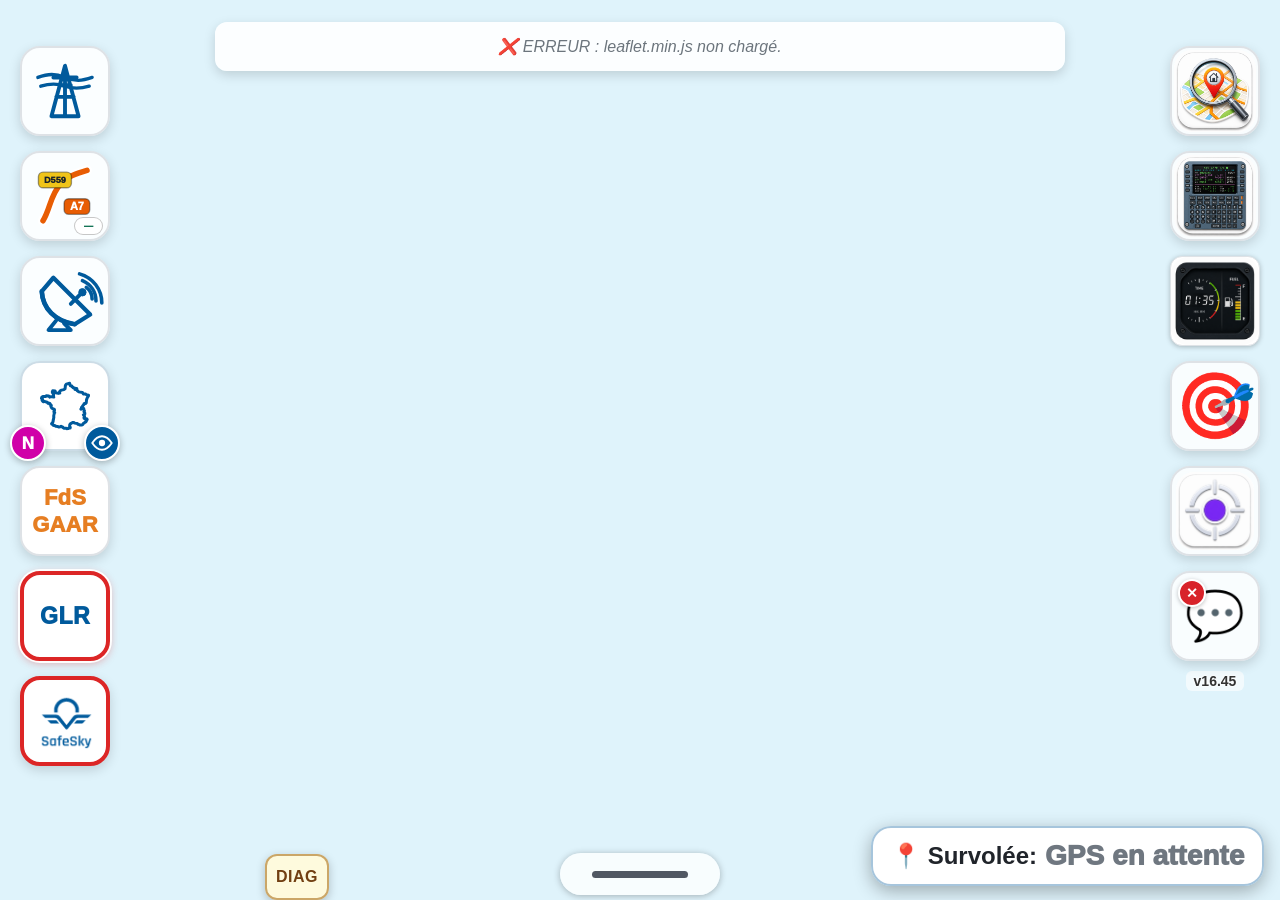
==== commit 53f93fb8: "Update index.html" ====
--- a/index.html
+++ b/index.html
@@ -7,8 +7,8 @@
     <title>NPF-Q400</title>
     <link rel="stylesheet" href="leaflet.css">
     <link rel="preload" href="communes_aliases.json" as="fetch" crossorigin="anonymous">
-    <link rel="stylesheet" href="style.css?appv=v16.44">
-    <link rel="manifest" href="manifest.json?appv=v16.44">
+    <link rel="stylesheet" href="style.css?appv=v16.45">
+    <link rel="manifest" href="manifest.json?appv=v16.45">
     <link rel="icon" type="image/png" sizes="192x192" href="icons/icon-192x192.png?appv=v13.92">
     <link rel="icon" type="image/png" sizes="512x512" href="icons/icon-512x512.png?appv=v13.92">
     <link rel="apple-touch-icon" sizes="180x180" href="icons/apple-touch-icon.png?appv=v13.92">
@@ -56,7 +56,7 @@
     </style>
 
     <script>
-        const APP_VERSION = 'v16.44';
+        const APP_VERSION = 'v16.45';
         const SERVICE_WORKER_URL = `./sw.js?appv=${encodeURIComponent(APP_VERSION)}`;
         const APP_VERSION_STORAGE_KEY = 'appVersion';
         const SW_CONTROLLER_RELOAD_GUARD_KEY = 'swControllerReloadGuard';
@@ -1101,7 +1101,7 @@
     <script src="suncalc.js"></script>
     <script src="jszip.min.js"></script>
     <script src="sia.js?siav=15.69"></script>
-    <script src="script.js?appv=v16.44"></script>
+    <script src="script.js?appv=v16.45"></script>
     
     <div id="fuel-split-modal" class="fuel-split-modal" style="display: none;">
         <div class="fuel-split-modal-content">
--- a/style.css
+++ b/style.css
@@ -1,4 +1,4 @@
-/* NPF_STYLE_BUILD_VERSION: v16.43 */
+/* NPF_STYLE_BUILD_VERSION: v16.44 */
 /* v14.83 — nettoyage des références techniques et limitation des cartouches routiers. */
 /* v14.81 — recherche phonétique nationale élargie aux fragments sur deux lettres. */
 /* v14.80 — Brive conservé uniquement sous LFSL. */
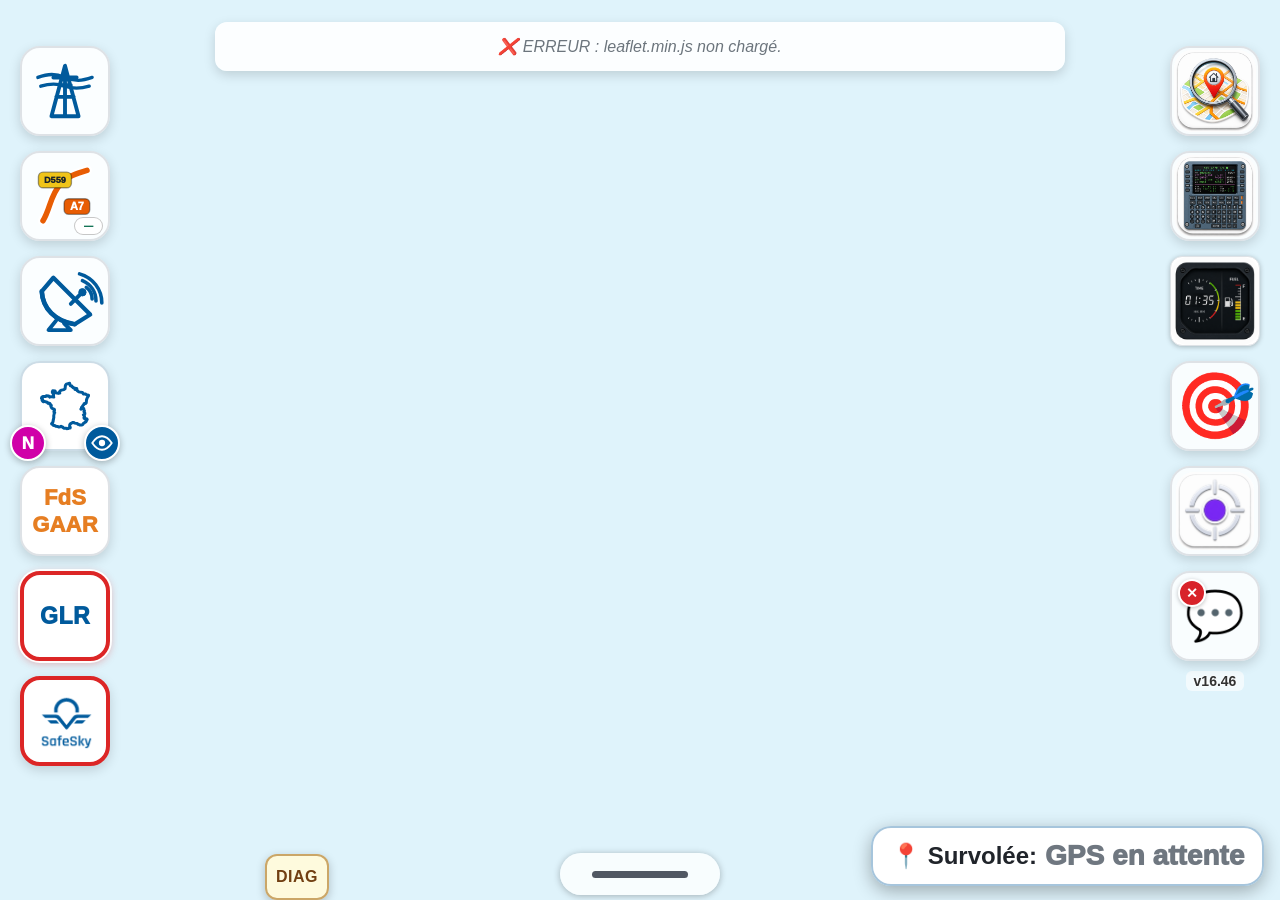
==== commit a4bcb74c: "Update index.html" ====
--- a/index.html
+++ b/index.html
@@ -7,8 +7,8 @@
     <title>NPF-Q400</title>
     <link rel="stylesheet" href="leaflet.css">
     <link rel="preload" href="communes_aliases.json" as="fetch" crossorigin="anonymous">
-    <link rel="stylesheet" href="style.css?appv=v16.45">
-    <link rel="manifest" href="manifest.json?appv=v16.45">
+    <link rel="stylesheet" href="style.css?appv=v16.46">
+    <link rel="manifest" href="manifest.json?appv=v16.46">
     <link rel="icon" type="image/png" sizes="192x192" href="icons/icon-192x192.png?appv=v13.92">
     <link rel="icon" type="image/png" sizes="512x512" href="icons/icon-512x512.png?appv=v13.92">
     <link rel="apple-touch-icon" sizes="180x180" href="icons/apple-touch-icon.png?appv=v13.92">
@@ -56,7 +56,7 @@
     </style>
 
     <script>
-        const APP_VERSION = 'v16.45';
+        const APP_VERSION = 'v16.46';
         const SERVICE_WORKER_URL = `./sw.js?appv=${encodeURIComponent(APP_VERSION)}`;
         const APP_VERSION_STORAGE_KEY = 'appVersion';
         const SW_CONTROLLER_RELOAD_GUARD_KEY = 'swControllerReloadGuard';
@@ -1101,7 +1101,7 @@
     <script src="suncalc.js"></script>
     <script src="jszip.min.js"></script>
     <script src="sia.js?siav=15.69"></script>
-    <script src="script.js?appv=v16.45"></script>
+    <script src="script.js?appv=v16.46"></script>
     
     <div id="fuel-split-modal" class="fuel-split-modal" style="display: none;">
         <div class="fuel-split-modal-content">
--- a/style.css
+++ b/style.css
@@ -1,4 +1,4 @@
-/* NPF_STYLE_BUILD_VERSION: v16.44 */
+/* NPF_STYLE_BUILD_VERSION: v16.45 */
 /* v14.83 — nettoyage des références techniques et limitation des cartouches routiers. */
 /* v14.81 — recherche phonétique nationale élargie aux fragments sur deux lettres. */
 /* v14.80 — Brive conservé uniquement sous LFSL. */
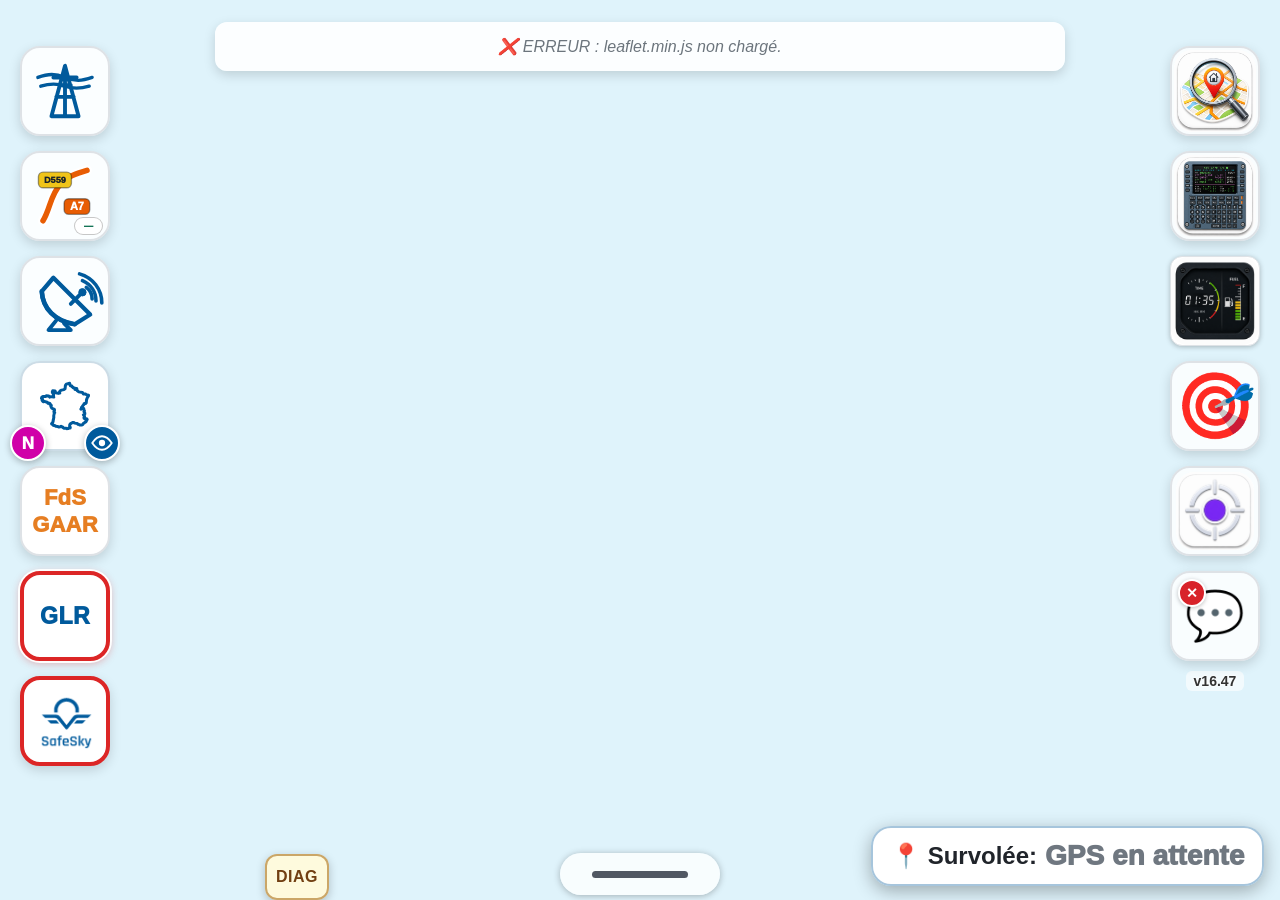
==== commit 7e0ca0df: "Update index.html" ====
--- a/index.html
+++ b/index.html
@@ -7,8 +7,8 @@
     <title>NPF-Q400</title>
     <link rel="stylesheet" href="leaflet.css">
     <link rel="preload" href="communes_aliases.json" as="fetch" crossorigin="anonymous">
-    <link rel="stylesheet" href="style.css?appv=v16.46">
-    <link rel="manifest" href="manifest.json?appv=v16.46">
+    <link rel="stylesheet" href="style.css?appv=v16.47">
+    <link rel="manifest" href="manifest.json?appv=v16.47">
     <link rel="icon" type="image/png" sizes="192x192" href="icons/icon-192x192.png?appv=v13.92">
     <link rel="icon" type="image/png" sizes="512x512" href="icons/icon-512x512.png?appv=v13.92">
     <link rel="apple-touch-icon" sizes="180x180" href="icons/apple-touch-icon.png?appv=v13.92">
@@ -56,7 +56,7 @@
     </style>
 
     <script>
-        const APP_VERSION = 'v16.46';
+        const APP_VERSION = 'v16.47';
         const SERVICE_WORKER_URL = `./sw.js?appv=${encodeURIComponent(APP_VERSION)}`;
         const APP_VERSION_STORAGE_KEY = 'appVersion';
         const SW_CONTROLLER_RELOAD_GUARD_KEY = 'swControllerReloadGuard';
@@ -1101,7 +1101,7 @@
     <script src="suncalc.js"></script>
     <script src="jszip.min.js"></script>
     <script src="sia.js?siav=15.69"></script>
-    <script src="script.js?appv=v16.46"></script>
+    <script src="script.js?appv=v16.47"></script>
     
     <div id="fuel-split-modal" class="fuel-split-modal" style="display: none;">
         <div class="fuel-split-modal-content">
--- a/style.css
+++ b/style.css
@@ -1,4 +1,4 @@
-/* NPF_STYLE_BUILD_VERSION: v16.45 */
+/* NPF_STYLE_BUILD_VERSION: v16.46 */
 /* v14.83 — nettoyage des références techniques et limitation des cartouches routiers. */
 /* v14.81 — recherche phonétique nationale élargie aux fragments sur deux lettres. */
 /* v14.80 — Brive conservé uniquement sous LFSL. */
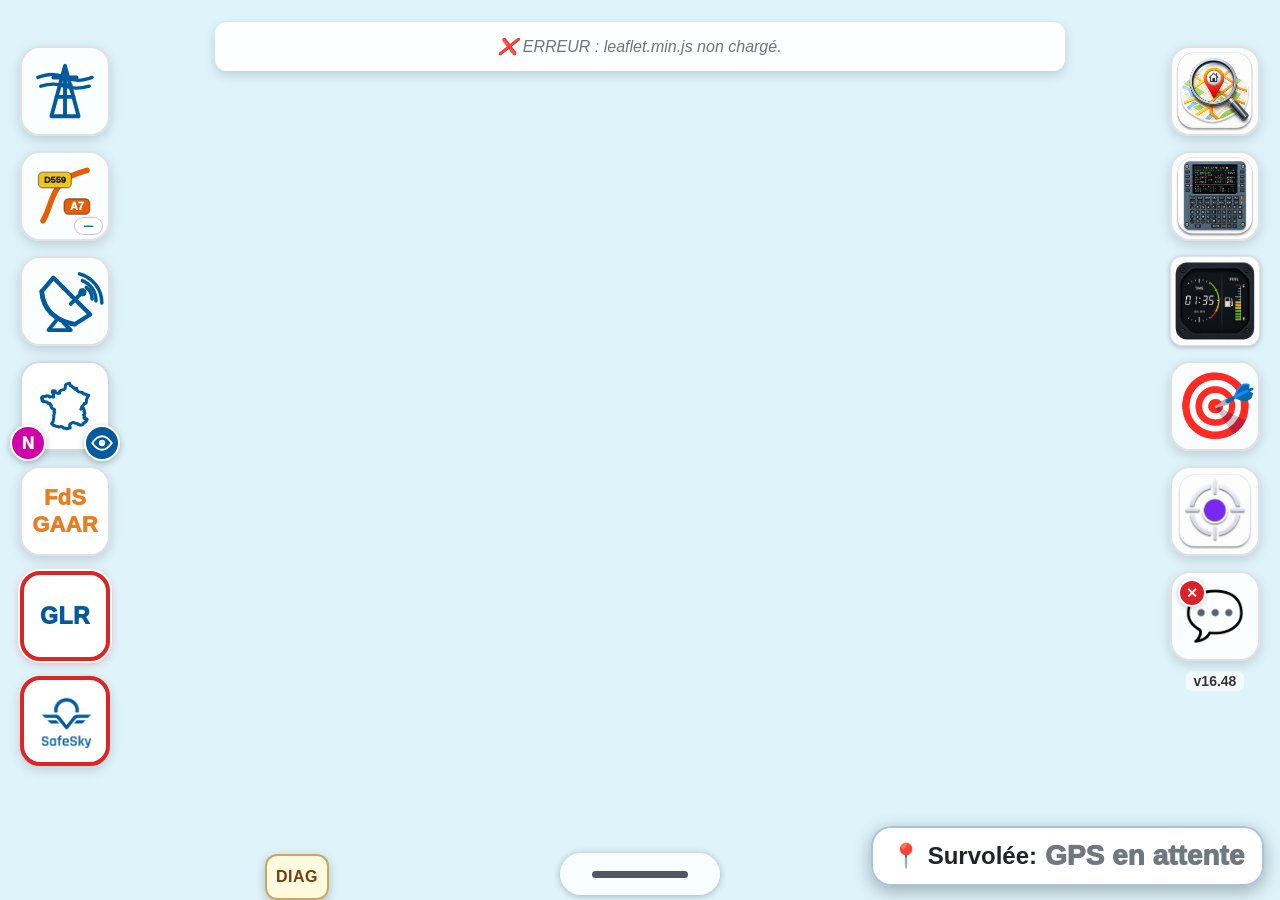
==== commit 85dd88e4: "Update index.html" ====
--- a/index.html
+++ b/index.html
@@ -7,8 +7,8 @@
     <title>NPF-Q400</title>
     <link rel="stylesheet" href="leaflet.css">
     <link rel="preload" href="communes_aliases.json" as="fetch" crossorigin="anonymous">
-    <link rel="stylesheet" href="style.css?appv=v16.47">
-    <link rel="manifest" href="manifest.json?appv=v16.47">
+    <link rel="stylesheet" href="style.css?appv=v16.48">
+    <link rel="manifest" href="manifest.json?appv=v16.48">
     <link rel="icon" type="image/png" sizes="192x192" href="icons/icon-192x192.png?appv=v13.92">
     <link rel="icon" type="image/png" sizes="512x512" href="icons/icon-512x512.png?appv=v13.92">
     <link rel="apple-touch-icon" sizes="180x180" href="icons/apple-touch-icon.png?appv=v13.92">
@@ -56,7 +56,7 @@
     </style>
 
     <script>
-        const APP_VERSION = 'v16.47';
+        const APP_VERSION = 'v16.48';
         const SERVICE_WORKER_URL = `./sw.js?appv=${encodeURIComponent(APP_VERSION)}`;
         const APP_VERSION_STORAGE_KEY = 'appVersion';
         const SW_CONTROLLER_RELOAD_GUARD_KEY = 'swControllerReloadGuard';
@@ -1101,7 +1101,7 @@
     <script src="suncalc.js"></script>
     <script src="jszip.min.js"></script>
     <script src="sia.js?siav=15.69"></script>
-    <script src="script.js?appv=v16.47"></script>
+    <script src="script.js?appv=v16.48"></script>
     
     <div id="fuel-split-modal" class="fuel-split-modal" style="display: none;">
         <div class="fuel-split-modal-content">
@@ -1391,12 +1391,12 @@
                 <div class="vac-management-section">
                     <h3 class="maps-management-title">Cartes VAC</h3>
                     <p>
-                        Cartes VAC officielles SIA publiées par NPF-Q400-VAC et stockées sur cet appareil
-                        pour une utilisation 100 % hors ligne. Source : SIA / AIP Atlas VAC.
+                        Cartes VAC officielles SIA publiées par NPF-Q400-VAC, synchronisées automatiquement
+                        et stockées sur cet appareil pour une utilisation 100 % hors ligne. Source : SIA / AIP Atlas VAC.
                     </p>
                     <div class="vac-management-actions">
                         <button id="vac-download-update-button" type="button" class="import-button">
-                            Télécharger les Cartes VAC
+                            Synchroniser maintenant
                         </button>
                         <button id="vac-delete-all-button" type="button"
                                 class="danger-inline-btn"
--- a/style.css
+++ b/style.css
@@ -1,4 +1,4 @@
-/* NPF_STYLE_BUILD_VERSION: v16.46 */
+/* NPF_STYLE_BUILD_VERSION: v16.47 */
 /* v14.83 — nettoyage des références techniques et limitation des cartouches routiers. */
 /* v14.81 — recherche phonétique nationale élargie aux fragments sur deux lettres. */
 /* v14.80 — Brive conservé uniquement sous LFSL. */
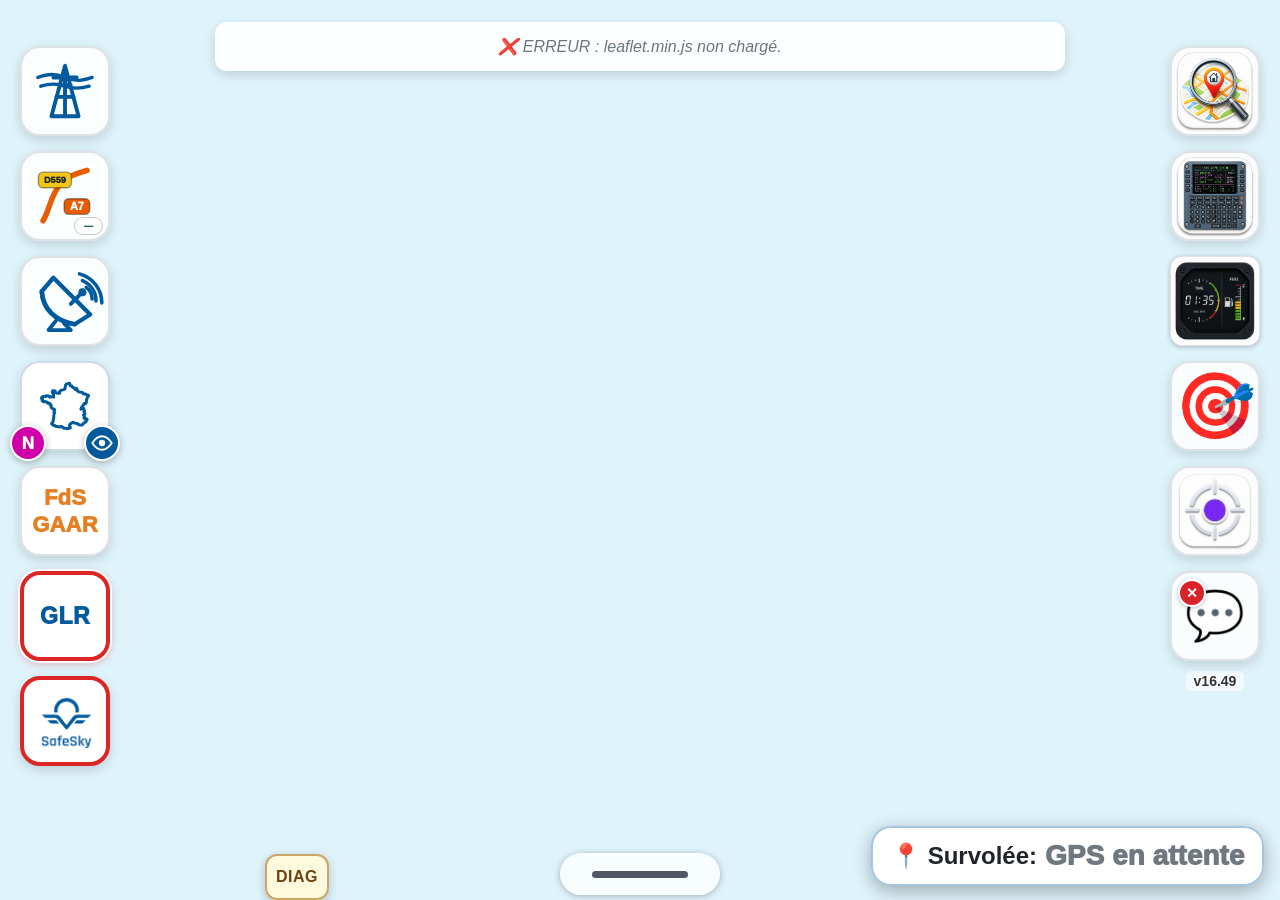
==== commit 5222e920: "Update index.html" ====
--- a/index.html
+++ b/index.html
@@ -7,8 +7,8 @@
     <title>NPF-Q400</title>
     <link rel="stylesheet" href="leaflet.css">
     <link rel="preload" href="communes_aliases.json" as="fetch" crossorigin="anonymous">
-    <link rel="stylesheet" href="style.css?appv=v16.48">
-    <link rel="manifest" href="manifest.json?appv=v16.48">
+    <link rel="stylesheet" href="style.css?appv=v16.49">
+    <link rel="manifest" href="manifest.json?appv=v16.49">
     <link rel="icon" type="image/png" sizes="192x192" href="icons/icon-192x192.png?appv=v13.92">
     <link rel="icon" type="image/png" sizes="512x512" href="icons/icon-512x512.png?appv=v13.92">
     <link rel="apple-touch-icon" sizes="180x180" href="icons/apple-touch-icon.png?appv=v13.92">
@@ -56,7 +56,7 @@
     </style>
 
     <script>
-        const APP_VERSION = 'v16.48';
+        const APP_VERSION = 'v16.49';
         const SERVICE_WORKER_URL = `./sw.js?appv=${encodeURIComponent(APP_VERSION)}`;
         const APP_VERSION_STORAGE_KEY = 'appVersion';
         const SW_CONTROLLER_RELOAD_GUARD_KEY = 'swControllerReloadGuard';
@@ -1101,7 +1101,7 @@
     <script src="suncalc.js"></script>
     <script src="jszip.min.js"></script>
     <script src="sia.js?siav=15.69"></script>
-    <script src="script.js?appv=v16.48"></script>
+    <script src="script.js?appv=v16.49"></script>
     
     <div id="fuel-split-modal" class="fuel-split-modal" style="display: none;">
         <div class="fuel-split-modal-content">
--- a/style.css
+++ b/style.css
@@ -1,4 +1,4 @@
-/* NPF_STYLE_BUILD_VERSION: v16.47 */
+/* NPF_STYLE_BUILD_VERSION: v16.48 */
 /* v14.83 — nettoyage des références techniques et limitation des cartouches routiers. */
 /* v14.81 — recherche phonétique nationale élargie aux fragments sur deux lettres. */
 /* v14.80 — Brive conservé uniquement sous LFSL. */
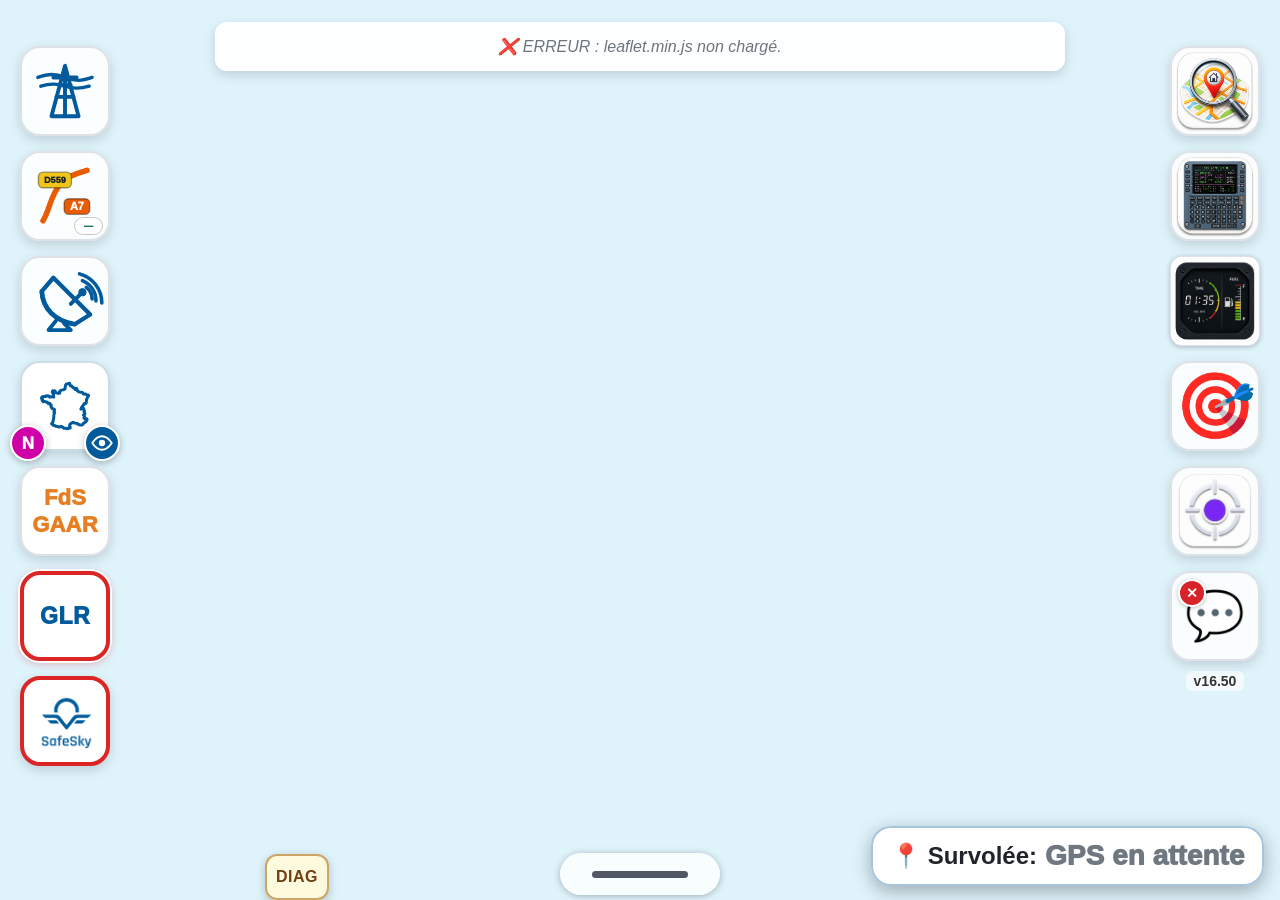
==== commit 75b69c88: "Update index.html" ====
--- a/index.html
+++ b/index.html
@@ -7,8 +7,8 @@
     <title>NPF-Q400</title>
     <link rel="stylesheet" href="leaflet.css">
     <link rel="preload" href="communes_aliases.json" as="fetch" crossorigin="anonymous">
-    <link rel="stylesheet" href="style.css?appv=v16.49">
-    <link rel="manifest" href="manifest.json?appv=v16.49">
+    <link rel="stylesheet" href="style.css?appv=v16.50">
+    <link rel="manifest" href="manifest.json?appv=v16.50">
     <link rel="icon" type="image/png" sizes="192x192" href="icons/icon-192x192.png?appv=v13.92">
     <link rel="icon" type="image/png" sizes="512x512" href="icons/icon-512x512.png?appv=v13.92">
     <link rel="apple-touch-icon" sizes="180x180" href="icons/apple-touch-icon.png?appv=v13.92">
@@ -56,7 +56,7 @@
     </style>
 
     <script>
-        const APP_VERSION = 'v16.49';
+        const APP_VERSION = 'v16.50';
         const SERVICE_WORKER_URL = `./sw.js?appv=${encodeURIComponent(APP_VERSION)}`;
         const APP_VERSION_STORAGE_KEY = 'appVersion';
         const SW_CONTROLLER_RELOAD_GUARD_KEY = 'swControllerReloadGuard';
@@ -1101,7 +1101,7 @@
     <script src="suncalc.js"></script>
     <script src="jszip.min.js"></script>
     <script src="sia.js?siav=15.69"></script>
-    <script src="script.js?appv=v16.49"></script>
+    <script src="script.js?appv=v16.50"></script>
     
     <div id="fuel-split-modal" class="fuel-split-modal" style="display: none;">
         <div class="fuel-split-modal-content">
--- a/style.css
+++ b/style.css
@@ -1,4 +1,4 @@
-/* NPF_STYLE_BUILD_VERSION: v16.48 */
+/* NPF_STYLE_BUILD_VERSION: v16.49 */
 /* v14.83 — nettoyage des références techniques et limitation des cartouches routiers. */
 /* v14.81 — recherche phonétique nationale élargie aux fragments sur deux lettres. */
 /* v14.80 — Brive conservé uniquement sous LFSL. */
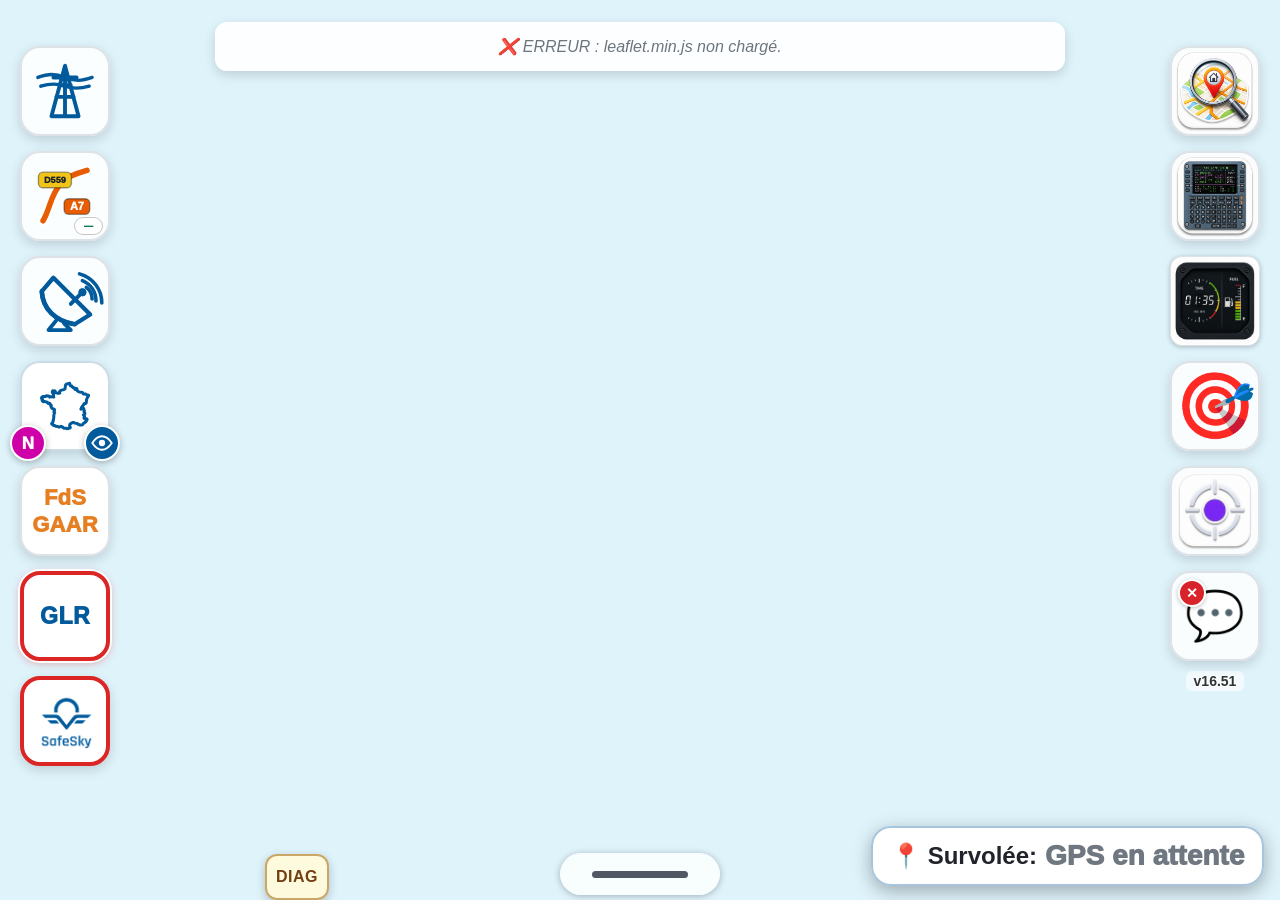
==== commit 01c1b728: "Update index.html" ====
--- a/index.html
+++ b/index.html
@@ -7,8 +7,8 @@
     <title>NPF-Q400</title>
     <link rel="stylesheet" href="leaflet.css">
     <link rel="preload" href="communes_aliases.json" as="fetch" crossorigin="anonymous">
-    <link rel="stylesheet" href="style.css?appv=v16.50">
-    <link rel="manifest" href="manifest.json?appv=v16.50">
+    <link rel="stylesheet" href="style.css?appv=v16.51">
+    <link rel="manifest" href="manifest.json?appv=v16.51">
     <link rel="icon" type="image/png" sizes="192x192" href="icons/icon-192x192.png?appv=v13.92">
     <link rel="icon" type="image/png" sizes="512x512" href="icons/icon-512x512.png?appv=v13.92">
     <link rel="apple-touch-icon" sizes="180x180" href="icons/apple-touch-icon.png?appv=v13.92">
@@ -56,7 +56,7 @@
     </style>
 
     <script>
-        const APP_VERSION = 'v16.50';
+        const APP_VERSION = 'v16.51';
         const SERVICE_WORKER_URL = `./sw.js?appv=${encodeURIComponent(APP_VERSION)}`;
         const APP_VERSION_STORAGE_KEY = 'appVersion';
         const SW_CONTROLLER_RELOAD_GUARD_KEY = 'swControllerReloadGuard';
@@ -1101,7 +1101,7 @@
     <script src="suncalc.js"></script>
     <script src="jszip.min.js"></script>
     <script src="sia.js?siav=15.69"></script>
-    <script src="script.js?appv=v16.50"></script>
+    <script src="script.js?appv=v16.51"></script>
     
     <div id="fuel-split-modal" class="fuel-split-modal" style="display: none;">
         <div class="fuel-split-modal-content">
--- a/style.css
+++ b/style.css
@@ -1,4 +1,4 @@
-/* NPF_STYLE_BUILD_VERSION: v16.49 */
+/* NPF_STYLE_BUILD_VERSION: v16.50 */
 /* v14.83 — nettoyage des références techniques et limitation des cartouches routiers. */
 /* v14.81 — recherche phonétique nationale élargie aux fragments sur deux lettres. */
 /* v14.80 — Brive conservé uniquement sous LFSL. */
